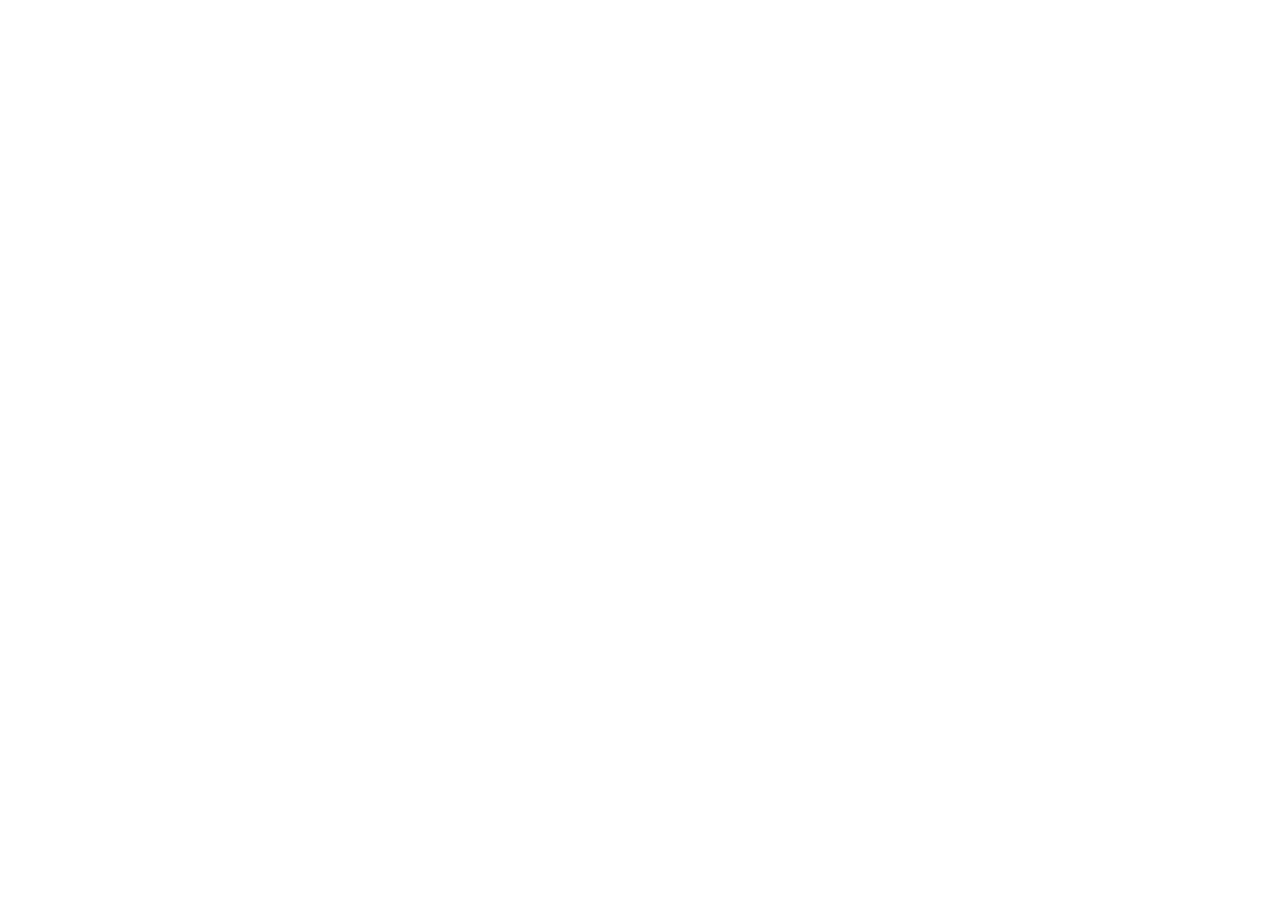
==== src/main/webapp/index.html @ 9eaf0688 "Initial commit" ====
<!DOCTYPE html>
<html>
<head>
    <meta charset="UTF-8">
    <title>首页</title>
    <link rel="stylesheet" href="css/bootstrap.css" />
    <link rel="stylesheet" href="css/jquery-ui.css" />
    <link rel="stylesheet" href="css/easyui.css" />
    <link rel="stylesheet" href="css/color.css" />
    <link rel="stylesheet" href="css/icon.css" />
</head>
<body>

<script src="js/jquery-3.2.1.js"></script>
<script src="js/bootstrap.js"></script>
<script src="js/jquery-ui.js"></script>
<script src="js/jquery.easyui.min.js"></script>
</body>
</html>
---- src/main/webapp/css/easyui.css ----
.panel {
  overflow: hidden;
  text-align: left;
  margin: 0;
  border: 0;
  -moz-border-radius: 0 0 0 0;
  -webkit-border-radius: 0 0 0 0;
  border-radius: 0 0 0 0;
}
.panel-header,
.panel-body {
  border-width: 1px;
  border-style: solid;
}
.panel-header {
  padding: 5px;
  position: relative;
}
.panel-title {
  background: url('images/blank.gif') no-repeat;
}
.panel-header-noborder {
  border-width: 0 0 1px 0;
}
.panel-body {
  overflow: auto;
  border-top-width: 0;
  padding: 0;
}
.panel-body-noheader {
  border-top-width: 1px;
}
.panel-body-noborder {
  border-width: 0px;
}
.panel-body-nobottom {
  border-bottom-width: 0;
}
.panel-with-icon {
  padding-left: 18px;
}
.panel-icon,
.panel-tool {
  position: absolute;
  top: 50%;
  margin-top: -8px;
  height: 16px;
  overflow: hidden;
}
.panel-icon {
  left: 5px;
  width: 16px;
}
.panel-tool {
  right: 5px;
  width: auto;
}
.panel-tool a {
  display: inline-block;
  width: 16px;
  height: 16px;
  opacity: 0.6;
  filter: alpha(opacity=60);
  margin: 0 0 0 2px;
  vertical-align: top;
}
.panel-tool a:hover {
  opacity: 1;
  filter: alpha(opacity=100);
  background-color: #eaf2ff;
  -moz-border-radius: 3px 3px 3px 3px;
  -webkit-border-radius: 3px 3px 3px 3px;
  border-radius: 3px 3px 3px 3px;
}
.panel-loading {
  padding: 11px 0px 10px 30px;
}
.panel-noscroll {
  overflow: hidden;
}
.panel-fit,
.panel-fit body {
  height: 100%;
  margin: 0;
  padding: 0;
  border: 0;
  overflow: hidden;
}
.panel-loading {
  background: url('images/loading.gif') no-repeat 10px 10px;
}
.panel-tool-close {
  background: url('images/panel_tools.png') no-repeat -16px 0px;
}
.panel-tool-min {
  background: url('images/panel_tools.png') no-repeat 0px 0px;
}
.panel-tool-max {
  background: url('images/panel_tools.png') no-repeat 0px -16px;
}
.panel-tool-restore {
  background: url('images/panel_tools.png') no-repeat -16px -16px;
}
.panel-tool-collapse {
  background: url('images/panel_tools.png') no-repeat -32px 0;
}
.panel-tool-expand {
  background: url('images/panel_tools.png') no-repeat -32px -16px;
}
.panel-header,
.panel-body {
  border-color: #95B8E7;
}
.panel-header {
  background-color: #E0ECFF;
  background: -webkit-linear-gradient(top,#EFF5FF 0,#E0ECFF 100%);
  background: -moz-linear-gradient(top,#EFF5FF 0,#E0ECFF 100%);
  background: -o-linear-gradient(top,#EFF5FF 0,#E0ECFF 100%);
  background: linear-gradient(to bottom,#EFF5FF 0,#E0ECFF 100%);
  background-repeat: repeat-x;
  filter: progid:DXImageTransform.Microsoft.gradient(startColorstr=#EFF5FF,endColorstr=#E0ECFF,GradientType=0);
}
.panel-body {
  background-color: #ffffff;
  color: #000000;
  font-size: 12px;
}
.panel-title {
  font-size: 12px;
  font-weight: bold;
  color: #0E2D5F;
  height: 16px;
  line-height: 16px;
}
.panel-footer {
  border: 1px solid #95B8E7;
  overflow: hidden;
  background: #F4F4F4;
}
.panel-footer-noborder {
  border-width: 1px 0 0 0;
}
.panel-hleft,
.panel-hright {
  position: relative;
}
.panel-hleft>.panel-body,
.panel-hright>.panel-body {
  position: absolute;
}
.panel-hleft>.panel-header {
  float: left;
}
.panel-hright>.panel-header {
  float: right;
}
.panel-hleft>.panel-body {
  border-top-width: 1px;
  border-left-width: 0;
}
.panel-hright>.panel-body {
  border-top-width: 1px;
  border-right-width: 0;
}
.panel-hleft>.panel-body-nobottom {
  border-bottom-width: 1px;
  border-right-width: 0;
}
.panel-hright>.panel-body-nobottom {
  border-bottom-width: 1px;
  border-left-width: 0;
}
.panel-hleft>.panel-footer {
  position: absolute;
  right: 0;
}
.panel-hright>.panel-footer {
  position: absolute;
  left: 0;
}
.panel-hleft>.panel-header-noborder {
  border-width: 0 1px 0 0;
}
.panel-hright>.panel-header-noborder {
  border-width: 0 0 0 1px;
}
.panel-hleft>.panel-body-noborder {
  border-width: 0;
}
.panel-hright>.panel-body-noborder {
  border-width: 0;
}
.panel-hleft>.panel-body-noheader {
  border-left-width: 1px;
}
.panel-hright>.panel-body-noheader {
  border-right-width: 1px;
}
.panel-hleft>.panel-footer-noborder {
  border-width: 0 0 0 1px;
}
.panel-hright>.panel-footer-noborder {
  border-width: 0 1px 0 0;
}
.panel-hleft>.panel-header .panel-icon,
.panel-hright>.panel-header .panel-icon {
  margin-top: 0;
  top: 5px;
}
.panel-hleft>.panel-header .panel-title,
.panel-hright>.panel-header .panel-title {
  position: absolute;
  min-width: 16px;
  left: 21px;
  top: 5px;
  bottom: auto;
  white-space: nowrap;
  word-wrap: normal;
  -webkit-transform: rotate(90deg);
  -webkit-transform-origin: 0 0;
  -moz-transform: rotate(90deg);
  -moz-transform-origin: 0 0;
  -o-transform: rotate(90deg);
  -o-transform-origin: 0 0;
  transform: rotate(90deg);
  transform-origin: 0 0;
}
.panel-hleft>.panel-header .panel-title-up,
.panel-hright>.panel-header .panel-title-up {
  position: absolute;
  min-width: 16px;
  left: 21px;
  top: auto;
  bottom: 5px;
  text-align: right;
  white-space: nowrap;
  word-wrap: normal;
  -webkit-transform: rotate(-90deg);
  -webkit-transform-origin: 0 0;
  -moz-transform: rotate(-90deg);
  -moz-transform-origin: 0 0;
  -o-transform: rotate(-90deg);
  -o-transform-origin: 0 0;
  transform: rotate(-90deg);
  transform-origin: 0 16px;
}
.panel-hleft>.panel-header .panel-with-icon.panel-title-up,
.panel-hright>.panel-header .panel-with-icon.panel-title-up {
  padding-left: 0;
  padding-right: 18px;
}
.panel-hleft>.panel-header .panel-tool,
.panel-hright>.panel-header .panel-tool {
  top: auto;
  bottom: 5px;
  width: 16px;
  height: auto;
  left: 50%;
  margin-left: -8px;
  margin-top: 0;
}
.panel-hleft>.panel-header .panel-tool a,
.panel-hright>.panel-header .panel-tool a {
  margin: 2px 0 0 0;
}
.accordion {
  overflow: hidden;
  border-width: 1px;
  border-style: solid;
}
.accordion .accordion-header {
  border-width: 0 0 1px;
  cursor: pointer;
}
.accordion .accordion-body {
  border-width: 0 0 1px;
}
.accordion-noborder {
  border-width: 0;
}
.accordion-noborder .accordion-header {
  border-width: 0 0 1px;
}
.accordion-noborder .accordion-body {
  border-width: 0 0 1px;
}
.accordion-collapse {
  background: url('images/accordion_arrows.png') no-repeat 0 0;
}
.accordion-expand {
  background: url('images/accordion_arrows.png') no-repeat -16px 0;
}
.accordion {
  background: #ffffff;
  border-color: #95B8E7;
}
.accordion .accordion-header {
  background: #E0ECFF;
  filter: none;
}
.accordion .accordion-header-selected {
  background: #ffe48d;
}
.accordion .accordion-header-selected .panel-title {
  color: #000000;
}
.accordion .panel-last > .accordion-header {
  border-bottom-color: #E0ECFF;
}
.accordion .panel-last > .accordion-body {
  border-bottom-color: #ffffff;
}
.accordion .panel-last > .accordion-header-selected,
.accordion .panel-last > .accordion-header-border {
  border-bottom-color: #95B8E7;
}
.accordion> .panel-hleft {
  float: left;
}
.accordion> .panel-hleft>.panel-header {
  border-width: 0 1px 0 0;
}
.accordion> .panel-hleft> .panel-body {
  border-width: 0 1px 0 0;
}
.accordion> .panel-hleft.panel-last > .accordion-header {
  border-right-color: #E0ECFF;
}
.accordion> .panel-hleft.panel-last > .accordion-body {
  border-right-color: #ffffff;
}
.accordion> .panel-hleft.panel-last > .accordion-header-selected,
.accordion> .panel-hleft.panel-last > .accordion-header-border {
  border-right-color: #95B8E7;
}
.accordion> .panel-hright {
  float: right;
}
.accordion> .panel-hright>.panel-header {
  border-width: 0 0 0 1px;
}
.accordion> .panel-hright> .panel-body {
  border-width: 0 0 0 1px;
}
.accordion> .panel-hright.panel-last > .accordion-header {
  border-left-color: #E0ECFF;
}
.accordion> .panel-hright.panel-last > .accordion-body {
  border-left-color: #ffffff;
}
.accordion> .panel-hright.panel-last > .accordion-header-selected,
.accordion> .panel-hright.panel-last > .accordion-header-border {
  border-left-color: #95B8E7;
}
.window {
  overflow: hidden;
  padding: 5px;
  border-width: 1px;
  border-style: solid;
}
.window .window-header {
  background: transparent;
  padding: 0px 0px 6px 0px;
}
.window .window-body {
  border-width: 1px;
  border-style: solid;
  border-top-width: 0px;
}
.window .window-body-noheader {
  border-top-width: 1px;
}
.window .panel-body-nobottom {
  border-bottom-width: 0;
}
.window .window-header .panel-icon,
.window .window-header .panel-tool {
  top: 50%;
  margin-top: -11px;
}
.window .window-header .panel-icon {
  left: 1px;
}
.window .window-header .panel-tool {
  right: 1px;
}
.window .window-header .panel-with-icon {
  padding-left: 18px;
}
.window-proxy {
  position: absolute;
  overflow: hidden;
}
.window-proxy-mask {
  position: absolute;
  filter: alpha(opacity=5);
  opacity: 0.05;
}
.window-mask {
  position: absolute;
  left: 0;
  top: 0;
  width: 100%;
  height: 100%;
  filter: alpha(opacity=40);
  opacity: 0.40;
  font-size: 1px;
  overflow: hidden;
}
.window,
.window-shadow {
  position: absolute;
  -moz-border-radius: 5px 5px 5px 5px;
  -webkit-border-radius: 5px 5px 5px 5px;
  border-radius: 5px 5px 5px 5px;
}
.window-shadow {
  background: #ccc;
  -moz-box-shadow: 2px 2px 3px #cccccc;
  -webkit-box-shadow: 2px 2px 3px #cccccc;
  box-shadow: 2px 2px 3px #cccccc;
  filter: progid:DXImageTransform.Microsoft.Blur(pixelRadius=2,MakeShadow=false,ShadowOpacity=0.2);
}
.window,
.window .window-body {
  border-color: #95B8E7;
}
.window {
  background-color: #E0ECFF;
  background: -webkit-linear-gradient(top,#EFF5FF 0,#E0ECFF 20%);
  background: -moz-linear-gradient(top,#EFF5FF 0,#E0ECFF 20%);
  background: -o-linear-gradient(top,#EFF5FF 0,#E0ECFF 20%);
  background: linear-gradient(to bottom,#EFF5FF 0,#E0ECFF 20%);
  background-repeat: repeat-x;
  filter: progid:DXImageTransform.Microsoft.gradient(startColorstr=#EFF5FF,endColorstr=#E0ECFF,GradientType=0);
}
.window-proxy {
  border: 1px dashed #95B8E7;
}
.window-proxy-mask,
.window-mask {
  background: #ccc;
}
.window .panel-footer {
  border: 1px solid #95B8E7;
  position: relative;
  top: -1px;
}
.window-thinborder {
  padding: 0;
}
.window-thinborder .window-header {
  padding: 5px 5px 6px 5px;
}
.window-thinborder .window-body {
  border-width: 0px;
}
.window-thinborder .window-header .panel-icon,
.window-thinborder .window-header .panel-tool {
  margin-top: -9px;
  margin-left: 5px;
  margin-right: 5px;
}
.window-noborder {
  border: 0;
}
.window.panel-hleft .window-header {
  padding: 0 6px 0 0;
}
.window.panel-hright .window-header {
  padding: 0 0 0 6px;
}
.window.panel-hleft>.panel-header .panel-title {
  top: auto;
  left: 16px;
}
.window.panel-hright>.panel-header .panel-title {
  top: auto;
  right: 16px;
}
.window.panel-hleft>.panel-header .panel-title-up,
.window.panel-hright>.panel-header .panel-title-up {
  bottom: 0;
}
.window.panel-hleft .window-body {
  border-width: 1px 1px 1px 0;
}
.window.panel-hright .window-body {
  border-width: 1px 0 1px 1px;
}
.window.panel-hleft .window-header .panel-icon {
  top: 1px;
  margin-top: 0;
  left: 0;
}
.window.panel-hright .window-header .panel-icon {
  top: 1px;
  margin-top: 0;
  left: auto;
  right: 1px;
}
.window.panel-hleft .window-header .panel-tool,
.window.panel-hright .window-header .panel-tool {
  margin-top: 0;
  top: auto;
  bottom: 1px;
  right: auto;
  margin-right: 0;
  left: 50%;
  margin-left: -11px;
}
.window.panel-hright .window-header .panel-tool {
  left: auto;
  right: 1px;
}
.window-thinborder.panel-hleft .window-header {
  padding: 5px 6px 5px 5px;
}
.window-thinborder.panel-hright .window-header {
  padding: 5px 5px 5px 6px;
}
.window-thinborder.panel-hleft>.panel-header .panel-title {
  left: 21px;
}
.window-thinborder.panel-hleft>.panel-header .panel-title-up,
.window-thinborder.panel-hright>.panel-header .panel-title-up {
  bottom: 5px;
}
.window-thinborder.panel-hleft .window-header .panel-icon,
.window-thinborder.panel-hright .window-header .panel-icon {
  margin-top: 5px;
}
.window-thinborder.panel-hleft .window-header .panel-tool,
.window-thinborder.panel-hright .window-header .panel-tool {
  left: 16px;
  bottom: 5px;
}
.dialog-content {
  overflow: auto;
}
.dialog-toolbar {
  position: relative;
  padding: 2px 5px;
}
.dialog-tool-separator {
  float: left;
  height: 24px;
  border-left: 1px solid #ccc;
  border-right: 1px solid #fff;
  margin: 2px 1px;
}
.dialog-button {
  position: relative;
  top: -1px;
  padding: 5px;
  text-align: right;
}
.dialog-button .l-btn {
  margin-left: 5px;
}
.dialog-toolbar,
.dialog-button {
  background: #F4F4F4;
  border-width: 1px;
  border-style: solid;
}
.dialog-toolbar {
  border-color: #95B8E7 #95B8E7 #dddddd #95B8E7;
}
.dialog-button {
  border-color: #dddddd #95B8E7 #95B8E7 #95B8E7;
}
.window-thinborder .dialog-toolbar {
  border-left: transparent;
  border-right: transparent;
  border-top-color: #F4F4F4;
}
.window-thinborder .dialog-button {
  top: 0px;
  padding: 5px 8px 8px 8px;
  border-left: transparent;
  border-right: transparent;
  border-bottom: transparent;
}
.l-btn {
  text-decoration: none;
  display: inline-block;
  overflow: hidden;
  margin: 0;
  padding: 0;
  cursor: pointer;
  outline: none;
  text-align: center;
  vertical-align: middle;
  line-height: normal;
}
.l-btn-plain {
  border-width: 0;
  padding: 1px;
}
.l-btn-left {
  display: inline-block;
  position: relative;
  overflow: hidden;
  margin: 0;
  padding: 0;
  vertical-align: top;
}
.l-btn-text {
  display: inline-block;
  vertical-align: top;
  width: auto;
  line-height: 24px;
  font-size: 12px;
  padding: 0;
  margin: 0 4px;
}
.l-btn-icon {
  display: inline-block;
  width: 16px;
  height: 16px;
  line-height: 16px;
  position: absolute;
  top: 50%;
  margin-top: -8px;
  font-size: 1px;
}
.l-btn span span .l-btn-empty {
  display: inline-block;
  margin: 0;
  width: 16px;
  height: 24px;
  font-size: 1px;
  vertical-align: top;
}
.l-btn span .l-btn-icon-left {
  padding: 0 0 0 20px;
  background-position: left center;
}
.l-btn span .l-btn-icon-right {
  padding: 0 20px 0 0;
  background-position: right center;
}
.l-btn-icon-left .l-btn-text {
  margin: 0 4px 0 24px;
}
.l-btn-icon-left .l-btn-icon {
  left: 4px;
}
.l-btn-icon-right .l-btn-text {
  margin: 0 24px 0 4px;
}
.l-btn-icon-right .l-btn-icon {
  right: 4px;
}
.l-btn-icon-top .l-btn-text {
  margin: 20px 4px 0 4px;
}
.l-btn-icon-top .l-btn-icon {
  top: 4px;
  left: 50%;
  margin: 0 0 0 -8px;
}
.l-btn-icon-bottom .l-btn-text {
  margin: 0 4px 20px 4px;
}
.l-btn-icon-bottom .l-btn-icon {
  top: auto;
  bottom: 4px;
  left: 50%;
  margin: 0 0 0 -8px;
}
.l-btn-left .l-btn-empty {
  margin: 0 4px;
  width: 16px;
}
.l-btn-plain:hover {
  padding: 0;
}
.l-btn-focus {
  outline: #0000FF dotted thin;
}
.l-btn-large .l-btn-text {
  line-height: 40px;
}
.l-btn-large .l-btn-icon {
  width: 32px;
  height: 32px;
  line-height: 32px;
  margin-top: -16px;
}
.l-btn-large .l-btn-icon-left .l-btn-text {
  margin-left: 40px;
}
.l-btn-large .l-btn-icon-right .l-btn-text {
  margin-right: 40px;
}
.l-btn-large .l-btn-icon-top .l-btn-text {
  margin-top: 36px;
  line-height: 24px;
  min-width: 32px;
}
.l-btn-large .l-btn-icon-top .l-btn-icon {
  margin: 0 0 0 -16px;
}
.l-btn-large .l-btn-icon-bottom .l-btn-text {
  margin-bottom: 36px;
  line-height: 24px;
  min-width: 32px;
}
.l-btn-large .l-btn-icon-bottom .l-btn-icon {
  margin: 0 0 0 -16px;
}
.l-btn-large .l-btn-left .l-btn-empty {
  margin: 0 4px;
  width: 32px;
}
.l-btn {
  color: #444;
  background: #fafafa;
  background-repeat: repeat-x;
  border: 1px solid #bbb;
  background: -webkit-linear-gradient(top,#ffffff 0,#eeeeee 100%);
  background: -moz-linear-gradient(top,#ffffff 0,#eeeeee 100%);
  background: -o-linear-gradient(top,#ffffff 0,#eeeeee 100%);
  background: linear-gradient(to bottom,#ffffff 0,#eeeeee 100%);
  background-repeat: repeat-x;
  filter: progid:DXImageTransform.Microsoft.gradient(startColorstr=#ffffff,endColorstr=#eeeeee,GradientType=0);
  -moz-border-radius: 5px 5px 5px 5px;
  -webkit-border-radius: 5px 5px 5px 5px;
  border-radius: 5px 5px 5px 5px;
}
.l-btn:hover {
  background: #eaf2ff;
  color: #000000;
  border: 1px solid #b7d2ff;
  filter: none;
}
.l-btn-plain {
  background: transparent;
  border-width: 0;
  filter: none;
}
.l-btn-outline {
  border-width: 1px;
  border-color: #b7d2ff;
  padding: 0;
}
.l-btn-plain:hover {
  background: #eaf2ff;
  color: #000000;
  border: 1px solid #b7d2ff;
  -moz-border-radius: 5px 5px 5px 5px;
  -webkit-border-radius: 5px 5px 5px 5px;
  border-radius: 5px 5px 5px 5px;
}
.l-btn-disabled,
.l-btn-disabled:hover {
  opacity: 0.5;
  cursor: default;
  background: #fafafa;
  color: #444;
  background: -webkit-linear-gradient(top,#ffffff 0,#eeeeee 100%);
  background: -moz-linear-gradient(top,#ffffff 0,#eeeeee 100%);
  background: -o-linear-gradient(top,#ffffff 0,#eeeeee 100%);
  background: linear-gradient(to bottom,#ffffff 0,#eeeeee 100%);
  background-repeat: repeat-x;
  filter: progid:DXImageTransform.Microsoft.gradient(startColorstr=#ffffff,endColorstr=#eeeeee,GradientType=0);
}
.l-btn-disabled .l-btn-text,
.l-btn-disabled .l-btn-icon {
  filter: alpha(opacity=50);
}
.l-btn-plain-disabled,
.l-btn-plain-disabled:hover {
  background: transparent;
  filter: alpha(opacity=50);
}
.l-btn-selected,
.l-btn-selected:hover {
  background: #ddd;
  filter: none;
}
.l-btn-plain-selected,
.l-btn-plain-selected:hover {
  background: #ddd;
}
.textbox {
  position: relative;
  border: 1px solid #95B8E7;
  background-color: #fff;
  vertical-align: middle;
  display: inline-block;
  overflow: hidden;
  white-space: nowrap;
  margin: 0;
  padding: 0;
  -moz-border-radius: 5px 5px 5px 5px;
  -webkit-border-radius: 5px 5px 5px 5px;
  border-radius: 5px 5px 5px 5px;
}
.textbox .textbox-text {
  font-size: 12px;
  border: 0;
  margin: 0;
  padding: 4px;
  white-space: normal;
  vertical-align: top;
  outline-style: none;
  resize: none;
  -moz-border-radius: 5px 5px 5px 5px;
  -webkit-border-radius: 5px 5px 5px 5px;
  border-radius: 5px 5px 5px 5px;
}
.textbox .textbox-text::-ms-clear,
.textbox .textbox-text::-ms-reveal {
  display: none;
}
.textbox textarea.textbox-text {
  white-space: pre-wrap;
}
.textbox .textbox-prompt {
  font-size: 12px;
  color: #aaa;
}
.textbox .textbox-bgicon {
  background-position: 3px center;
  padding-left: 21px;
}
.textbox .textbox-button,
.textbox .textbox-button:hover {
  position: absolute;
  top: 0;
  padding: 0;
  vertical-align: top;
  -moz-border-radius: 0 0 0 0;
  -webkit-border-radius: 0 0 0 0;
  border-radius: 0 0 0 0;
}
.textbox .textbox-button-right,
.textbox .textbox-button-right:hover {
  right: 0;
  border-width: 0 0 0 1px;
}
.textbox .textbox-button-left,
.textbox .textbox-button-left:hover {
  left: 0;
  border-width: 0 1px 0 0;
}
.textbox .textbox-button-top,
.textbox .textbox-button-top:hover {
  left: 0;
  border-width: 0 0 1px 0;
}
.textbox .textbox-button-bottom,
.textbox .textbox-button-bottom:hover {
  top: auto;
  bottom: 0;
  left: 0;
  border-width: 1px 0 0 0;
}
.textbox-addon {
  position: absolute;
  top: 0;
}
.textbox-label {
  display: inline-block;
  width: 80px;
  height: 22px;
  line-height: 22px;
  vertical-align: middle;
  overflow: hidden;
  text-overflow: ellipsis;
  white-space: nowrap;
  margin: 0;
  padding-right: 5px;
}
.textbox-label-after {
  padding-left: 5px;
  padding-right: 0;
}
.textbox-label-top {
  display: block;
  width: auto;
  padding: 0;
}
.textbox-disabled,
.textbox-label-disabled {
  opacity: 0.6;
  filter: alpha(opacity=60);
}
.textbox-icon {
  display: inline-block;
  width: 18px;
  height: 20px;
  overflow: hidden;
  vertical-align: top;
  background-position: center center;
  cursor: pointer;
  opacity: 0.6;
  filter: alpha(opacity=60);
  text-decoration: none;
  outline-style: none;
}
.textbox-icon-disabled,
.textbox-icon-readonly {
  cursor: default;
}
.textbox-icon:hover {
  opacity: 1.0;
  filter: alpha(opacity=100);
}
.textbox-icon-disabled:hover {
  opacity: 0.6;
  filter: alpha(opacity=60);
}
.textbox-focused {
  border-color: #6b9cde;
  -moz-box-shadow: 0 0 3px 0 #95B8E7;
  -webkit-box-shadow: 0 0 3px 0 #95B8E7;
  box-shadow: 0 0 3px 0 #95B8E7;
}
.textbox-invalid {
  border-color: #ffa8a8;
  background-color: #fff3f3;
}
.passwordbox-open {
  background: url('images/passwordbox_open.png') no-repeat center center;
}
.passwordbox-close {
  background: url('images/passwordbox_close.png') no-repeat center center;
}
.filebox .textbox-value {
  vertical-align: top;
  position: absolute;
  top: 0;
  left: -5000px;
}
.filebox-label {
  display: inline-block;
  position: absolute;
  width: 100%;
  height: 100%;
  cursor: pointer;
  left: 0;
  top: 0;
  z-index: 10;
  background: url('images/blank.gif') no-repeat;
}
.l-btn-disabled .filebox-label {
  cursor: default;
}
.combo-arrow {
  width: 18px;
  height: 20px;
  overflow: hidden;
  display: inline-block;
  vertical-align: top;
  cursor: pointer;
  opacity: 0.6;
  filter: alpha(opacity=60);
}
.combo-arrow-hover {
  opacity: 1.0;
  filter: alpha(opacity=100);
}
.combo-panel {
  overflow: auto;
}
.combo-arrow {
  background: url('images/combo_arrow.png') no-repeat center center;
}
.combo-panel {
  background-color: #ffffff;
}
.combo-arrow {
  background-color: #E0ECFF;
}
.combo-arrow-hover {
  background-color: #eaf2ff;
}
.combo-arrow:hover {
  background-color: #eaf2ff;
}
.combo .textbox-icon-disabled:hover {
  cursor: default;
}
.combobox-item,
.combobox-group,
.combobox-stick {
  font-size: 12px;
  padding: 3px;
}
.combobox-item-disabled {
  opacity: 0.5;
  filter: alpha(opacity=50);
}
.combobox-gitem {
  padding-left: 10px;
}
.combobox-group,
.combobox-stick {
  font-weight: bold;
}
.combobox-stick {
  position: absolute;
  top: 1px;
  left: 1px;
  right: 1px;
  background: inherit;
}
.combobox-item-hover {
  background-color: #eaf2ff;
  color: #000000;
}
.combobox-item-selected {
  background-color: #ffe48d;
  color: #000000;
}
.combobox-icon {
  display: inline-block;
  width: 16px;
  height: 16px;
  vertical-align: middle;
  margin-right: 2px;
}
.tagbox {
  cursor: text;
}
.tagbox .textbox-text {
  float: left;
}
.tagbox-label {
  position: relative;
  display: block;
  margin: 4px 0 0 4px;
  padding: 0 20px 0 4px;
  float: left;
  vertical-align: top;
  text-decoration: none;
  -moz-border-radius: 5px 5px 5px 5px;
  -webkit-border-radius: 5px 5px 5px 5px;
  border-radius: 5px 5px 5px 5px;
  background: #eaf2ff;
  color: #000000;
}
.tagbox-remove {
  background: url('images/tagbox_icons.png') no-repeat -16px center;
  position: absolute;
  display: block;
  width: 16px;
  height: 16px;
  right: 2px;
  top: 50%;
  margin-top: -8px;
  opacity: 0.6;
  filter: alpha(opacity=60);
}
.tagbox-remove:hover {
  opacity: 1;
  filter: alpha(opacity=100);
}
.textbox-disabled .tagbox-label {
  cursor: default;
}
.textbox-disabled .tagbox-remove:hover {
  cursor: default;
  opacity: 0.6;
  filter: alpha(opacity=60);
}
.layout {
  position: relative;
  overflow: hidden;
  margin: 0;
  padding: 0;
  z-index: 0;
}
.layout-panel {
  position: absolute;
  overflow: hidden;
}
.layout-body {
  min-width: 1px;
  min-height: 1px;
}
.layout-panel-east,
.layout-panel-west {
  z-index: 2;
}
.layout-panel-north,
.layout-panel-south {
  z-index: 3;
}
.layout-expand {
  position: absolute;
  padding: 0px;
  font-size: 1px;
  cursor: pointer;
  z-index: 1;
}
.layout-expand .panel-header,
.layout-expand .panel-body {
  background: transparent;
  filter: none;
  overflow: hidden;
}
.layout-expand .panel-header {
  border-bottom-width: 0px;
}
.layout-expand .panel-body {
  position: relative;
}
.layout-expand .panel-body .panel-icon {
  margin-top: 0;
  top: 0;
  left: 50%;
  margin-left: -8px;
}
.layout-expand-west .panel-header .panel-icon,
.layout-expand-east .panel-header .panel-icon {
  display: none;
}
.layout-expand-title {
  position: absolute;
  top: 0;
  left: 21px;
  white-space: nowrap;
  word-wrap: normal;
  -webkit-transform: rotate(90deg);
  -webkit-transform-origin: 0 0;
  -moz-transform: rotate(90deg);
  -moz-transform-origin: 0 0;
  -o-transform: rotate(90deg);
  -o-transform-origin: 0 0;
  transform: rotate(90deg);
  transform-origin: 0 0;
}
.layout-expand-title-up {
  position: absolute;
  top: 0;
  left: 0;
  text-align: right;
  padding-left: 5px;
  white-space: nowrap;
  word-wrap: normal;
  -webkit-transform: rotate(-90deg);
  -webkit-transform-origin: 0 0;
  -moz-transform: rotate(-90deg);
  -moz-transform-origin: 0 0;
  -o-transform: rotate(-90deg);
  -o-transform-origin: 0 0;
  transform: rotate(-90deg);
  transform-origin: 0 0;
}
.layout-expand-with-icon {
  top: 18px;
}
.layout-expand .panel-body-noheader .layout-expand-title,
.layout-expand .panel-body-noheader .panel-icon {
  top: 5px;
}
.layout-expand .panel-body-noheader .layout-expand-with-icon {
  top: 23px;
}
.layout-split-proxy-h,
.layout-split-proxy-v {
  position: absolute;
  font-size: 1px;
  display: none;
  z-index: 5;
}
.layout-split-proxy-h {
  width: 5px;
  cursor: e-resize;
}
.layout-split-proxy-v {
  height: 5px;
  cursor: n-resize;
}
.layout-mask {
  position: absolute;
  background: #fafafa;
  filter: alpha(opacity=10);
  opacity: 0.10;
  z-index: 4;
}
.layout-button-up {
  background: url('images/layout_arrows.png') no-repeat -16px -16px;
}
.layout-button-down {
  background: url('images/layout_arrows.png') no-repeat -16px 0;
}
.layout-button-left {
  background: url('images/layout_arrows.png') no-repeat 0 0;
}
.layout-button-right {
  background: url('images/layout_arrows.png') no-repeat 0 -16px;
}
.layout-split-proxy-h,
.layout-split-proxy-v {
  background-color: #aac5e7;
}
.layout-split-north {
  border-bottom: 5px solid #E6EEF8;
}
.layout-split-south {
  border-top: 5px solid #E6EEF8;
}
.layout-split-east {
  border-left: 5px solid #E6EEF8;
}
.layout-split-west {
  border-right: 5px solid #E6EEF8;
}
.layout-expand {
  background-color: #E0ECFF;
}
.layout-expand-over {
  background-color: #E0ECFF;
}
.tabs-container {
  overflow: hidden;
}
.tabs-header {
  border-width: 1px;
  border-style: solid;
  border-bottom-width: 0;
  position: relative;
  padding: 0;
  padding-top: 2px;
  overflow: hidden;
}
.tabs-scroller-left,
.tabs-scroller-right {
  position: absolute;
  top: auto;
  bottom: 0;
  width: 18px;
  font-size: 1px;
  display: none;
  cursor: pointer;
  border-width: 1px;
  border-style: solid;
}
.tabs-scroller-left {
  left: 0;
}
.tabs-scroller-right {
  right: 0;
}
.tabs-tool {
  position: absolute;
  bottom: 0;
  padding: 1px;
  overflow: hidden;
  border-width: 1px;
  border-style: solid;
}
.tabs-header-plain .tabs-tool {
  padding: 0 1px;
}
.tabs-wrap {
  position: relative;
  left: 0;
  overflow: hidden;
  width: 100%;
  margin: 0;
  padding: 0;
}
.tabs-scrolling {
  margin-left: 18px;
  margin-right: 18px;
}
.tabs-disabled {
  opacity: 0.3;
  filter: alpha(opacity=30);
}
.tabs {
  list-style-type: none;
  height: 26px;
  margin: 0px;
  padding: 0px;
  padding-left: 4px;
  width: 50000px;
  border-style: solid;
  border-width: 0 0 1px 0;
}
.tabs li {
  float: left;
  display: inline-block;
  margin: 0 4px -1px 0;
  padding: 0;
  position: relative;
  border: 0;
}
.tabs li a.tabs-inner {
  display: inline-block;
  text-decoration: none;
  margin: 0;
  padding: 0 10px;
  height: 25px;
  line-height: 25px;
  text-align: center;
  white-space: nowrap;
  border-width: 1px;
  border-style: solid;
  -moz-border-radius: 5px 5px 0 0;
  -webkit-border-radius: 5px 5px 0 0;
  border-radius: 5px 5px 0 0;
}
.tabs li.tabs-selected a.tabs-inner {
  font-weight: bold;
  outline: none;
}
.tabs li.tabs-selected a:hover.tabs-inner {
  cursor: default;
  pointer: default;
}
.tabs li a.tabs-close,
.tabs-p-tool {
  position: absolute;
  font-size: 1px;
  display: block;
  height: 12px;
  padding: 0;
  top: 50%;
  margin-top: -6px;
  overflow: hidden;
}
.tabs li a.tabs-close {
  width: 12px;
  right: 5px;
  opacity: 0.6;
  filter: alpha(opacity=60);
}
.tabs-p-tool {
  right: 16px;
}
.tabs-p-tool a {
  display: inline-block;
  font-size: 1px;
  width: 12px;
  height: 12px;
  margin: 0;
  opacity: 0.6;
  filter: alpha(opacity=60);
}
.tabs li a:hover.tabs-close,
.tabs-p-tool a:hover {
  opacity: 1;
  filter: alpha(opacity=100);
  cursor: hand;
  cursor: pointer;
}
.tabs-with-icon {
  padding-left: 18px;
}
.tabs-icon {
  position: absolute;
  width: 16px;
  height: 16px;
  left: 10px;
  top: 50%;
  margin-top: -8px;
}
.tabs-title {
  font-size: 12px;
}
.tabs-closable {
  padding-right: 8px;
}
.tabs-panels {
  margin: 0px;
  padding: 0px;
  border-width: 1px;
  border-style: solid;
  border-top-width: 0;
  overflow: hidden;
}
.tabs-header-bottom {
  border-width: 0 1px 1px 1px;
  padding: 0 0 2px 0;
}
.tabs-header-bottom .tabs {
  border-width: 1px 0 0 0;
}
.tabs-header-bottom .tabs li {
  margin: -1px 4px 0 0;
}
.tabs-header-bottom .tabs li a.tabs-inner {
  -moz-border-radius: 0 0 5px 5px;
  -webkit-border-radius: 0 0 5px 5px;
  border-radius: 0 0 5px 5px;
}
.tabs-header-bottom .tabs-tool {
  top: 0;
}
.tabs-header-bottom .tabs-scroller-left,
.tabs-header-bottom .tabs-scroller-right {
  top: 0;
  bottom: auto;
}
.tabs-panels-top {
  border-width: 1px 1px 0 1px;
}
.tabs-header-left {
  float: left;
  border-width: 1px 0 1px 1px;
  padding: 0;
}
.tabs-header-right {
  float: right;
  border-width: 1px 1px 1px 0;
  padding: 0;
}
.tabs-header-left .tabs-wrap,
.tabs-header-right .tabs-wrap {
  height: 100%;
}
.tabs-header-left .tabs {
  height: 100%;
  padding: 4px 0 0 2px;
  border-width: 0 1px 0 0;
}
.tabs-header-right .tabs {
  height: 100%;
  padding: 4px 2px 0 0;
  border-width: 0 0 0 1px;
}
.tabs-header-left .tabs li,
.tabs-header-right .tabs li {
  display: block;
  width: 100%;
  position: relative;
}
.tabs-header-left .tabs li {
  left: auto;
  right: 0;
  margin: 0 -1px 4px 0;
  float: right;
}
.tabs-header-right .tabs li {
  left: 0;
  right: auto;
  margin: 0 0 4px -1px;
  float: left;
}
.tabs-justified li a.tabs-inner {
  padding-left: 0;
  padding-right: 0;
}
.tabs-header-left .tabs li a.tabs-inner {
  display: block;
  text-align: left;
  padding-left: 10px;
  padding-right: 10px;
  -moz-border-radius: 5px 0 0 5px;
  -webkit-border-radius: 5px 0 0 5px;
  border-radius: 5px 0 0 5px;
}
.tabs-header-right .tabs li a.tabs-inner {
  display: block;
  text-align: left;
  padding-left: 10px;
  padding-right: 10px;
  -moz-border-radius: 0 5px 5px 0;
  -webkit-border-radius: 0 5px 5px 0;
  border-radius: 0 5px 5px 0;
}
.tabs-panels-right {
  float: right;
  border-width: 1px 1px 1px 0;
}
.tabs-panels-left {
  float: left;
  border-width: 1px 0 1px 1px;
}
.tabs-header-noborder,
.tabs-panels-noborder {
  border: 0px;
}
.tabs-header-plain {
  border: 0px;
  background: transparent;
}
.tabs-pill {
  padding-bottom: 3px;
}
.tabs-header-bottom .tabs-pill {
  padding-top: 3px;
  padding-bottom: 0;
}
.tabs-header-left .tabs-pill {
  padding-right: 3px;
}
.tabs-header-right .tabs-pill {
  padding-left: 3px;
}
.tabs-header .tabs-pill li a.tabs-inner {
  -moz-border-radius: 5px 5px 5px 5px;
  -webkit-border-radius: 5px 5px 5px 5px;
  border-radius: 5px 5px 5px 5px;
}
.tabs-header-narrow,
.tabs-header-narrow .tabs-narrow {
  padding: 0;
}
.tabs-narrow li,
.tabs-header-bottom .tabs-narrow li {
  margin-left: 0;
  margin-right: -1px;
}
.tabs-narrow li.tabs-last,
.tabs-header-bottom .tabs-narrow li.tabs-last {
  margin-right: 0;
}
.tabs-header-left .tabs-narrow,
.tabs-header-right .tabs-narrow {
  padding-top: 0;
}
.tabs-header-left .tabs-narrow li {
  margin-bottom: -1px;
  margin-right: -1px;
}
.tabs-header-left .tabs-narrow li.tabs-last,
.tabs-header-right .tabs-narrow li.tabs-last {
  margin-bottom: 0;
}
.tabs-header-right .tabs-narrow li {
  margin-bottom: -1px;
  margin-left: -1px;
}
.tabs-scroller-left {
  background: #E0ECFF url('images/tabs_icons.png') no-repeat 1px center;
}
.tabs-scroller-right {
  background: #E0ECFF url('images/tabs_icons.png') no-repeat -15px center;
}
.tabs li a.tabs-close {
  background: url('images/tabs_icons.png') no-repeat -34px center;
}
.tabs li a.tabs-inner:hover {
  background: #eaf2ff;
  color: #000000;
  filter: none;
}
.tabs li.tabs-selected a.tabs-inner {
  background-color: #ffffff;
  color: #0E2D5F;
  background: -webkit-linear-gradient(top,#EFF5FF 0,#ffffff 100%);
  background: -moz-linear-gradient(top,#EFF5FF 0,#ffffff 100%);
  background: -o-linear-gradient(top,#EFF5FF 0,#ffffff 100%);
  background: linear-gradient(to bottom,#EFF5FF 0,#ffffff 100%);
  background-repeat: repeat-x;
  filter: progid:DXImageTransform.Microsoft.gradient(startColorstr=#EFF5FF,endColorstr=#ffffff,GradientType=0);
}
.tabs-header-bottom .tabs li.tabs-selected a.tabs-inner {
  background: -webkit-linear-gradient(top,#ffffff 0,#EFF5FF 100%);
  background: -moz-linear-gradient(top,#ffffff 0,#EFF5FF 100%);
  background: -o-linear-gradient(top,#ffffff 0,#EFF5FF 100%);
  background: linear-gradient(to bottom,#ffffff 0,#EFF5FF 100%);
  background-repeat: repeat-x;
  filter: progid:DXImageTransform.Microsoft.gradient(startColorstr=#ffffff,endColorstr=#EFF5FF,GradientType=0);
}
.tabs-header-left .tabs li.tabs-selected a.tabs-inner {
  background: -webkit-linear-gradient(left,#EFF5FF 0,#ffffff 100%);
  background: -moz-linear-gradient(left,#EFF5FF 0,#ffffff 100%);
  background: -o-linear-gradient(left,#EFF5FF 0,#ffffff 100%);
  background: linear-gradient(to right,#EFF5FF 0,#ffffff 100%);
  background-repeat: repeat-y;
  filter: progid:DXImageTransform.Microsoft.gradient(startColorstr=#EFF5FF,endColorstr=#ffffff,GradientType=1);
}
.tabs-header-right .tabs li.tabs-selected a.tabs-inner {
  background: -webkit-linear-gradient(left,#ffffff 0,#EFF5FF 100%);
  background: -moz-linear-gradient(left,#ffffff 0,#EFF5FF 100%);
  background: -o-linear-gradient(left,#ffffff 0,#EFF5FF 100%);
  background: linear-gradient(to right,#ffffff 0,#EFF5FF 100%);
  background-repeat: repeat-y;
  filter: progid:DXImageTransform.Microsoft.gradient(startColorstr=#ffffff,endColorstr=#EFF5FF,GradientType=1);
}
.tabs li a.tabs-inner {
  color: #0E2D5F;
  background-color: #E0ECFF;
  background: -webkit-linear-gradient(top,#EFF5FF 0,#E0ECFF 100%);
  background: -moz-linear-gradient(top,#EFF5FF 0,#E0ECFF 100%);
  background: -o-linear-gradient(top,#EFF5FF 0,#E0ECFF 100%);
  background: linear-gradient(to bottom,#EFF5FF 0,#E0ECFF 100%);
  background-repeat: repeat-x;
  filter: progid:DXImageTransform.Microsoft.gradient(startColorstr=#EFF5FF,endColorstr=#E0ECFF,GradientType=0);
}
.tabs-header,
.tabs-tool {
  background-color: #E0ECFF;
}
.tabs-header-plain {
  background: transparent;
}
.tabs-header,
.tabs-scroller-left,
.tabs-scroller-right,
.tabs-tool,
.tabs,
.tabs-panels,
.tabs li a.tabs-inner,
.tabs li.tabs-selected a.tabs-inner,
.tabs-header-bottom .tabs li.tabs-selected a.tabs-inner,
.tabs-header-left .tabs li.tabs-selected a.tabs-inner,
.tabs-header-right .tabs li.tabs-selected a.tabs-inner {
  border-color: #95B8E7;
}
.tabs-p-tool a:hover,
.tabs li a:hover.tabs-close,
.tabs-scroller-over {
  background-color: #eaf2ff;
}
.tabs li.tabs-selected a.tabs-inner {
  border-bottom: 1px solid #ffffff;
}
.tabs-header-bottom .tabs li.tabs-selected a.tabs-inner {
  border-top: 1px solid #ffffff;
}
.tabs-header-left .tabs li.tabs-selected a.tabs-inner {
  border-right: 1px solid #ffffff;
}
.tabs-header-right .tabs li.tabs-selected a.tabs-inner {
  border-left: 1px solid #ffffff;
}
.tabs-header .tabs-pill li.tabs-selected a.tabs-inner {
  background: #ffe48d;
  color: #000000;
  filter: none;
  border-color: #95B8E7;
}
.datagrid .panel-body {
  overflow: hidden;
  position: relative;
}
.datagrid-view {
  position: relative;
  overflow: hidden;
}
.datagrid-view1,
.datagrid-view2 {
  position: absolute;
  overflow: hidden;
  top: 0;
}
.datagrid-view1 {
  left: 0;
}
.datagrid-view2 {
  right: 0;
}
.datagrid-mask {
  position: absolute;
  left: 0;
  top: 0;
  width: 100%;
  height: 100%;
  opacity: 0.3;
  filter: alpha(opacity=30);
  display: none;
}
.datagrid-mask-msg {
  position: absolute;
  top: 50%;
  margin-top: -20px;
  padding: 10px 5px 10px 30px;
  width: auto;
  height: 16px;
  border-width: 2px;
  border-style: solid;
  display: none;
}
.datagrid-empty {
  position: absolute;
  left: 0;
  top: 0;
  width: 100%;
  height: 25px;
  line-height: 25px;
  text-align: center;
}
.datagrid-sort-icon {
  padding: 0;
  display: none;
}
.datagrid-toolbar {
  height: auto;
  padding: 1px 2px;
  border-width: 0 0 1px 0;
  border-style: solid;
}
.datagrid-btn-separator {
  float: left;
  height: 24px;
  border-left: 1px solid #ccc;
  border-right: 1px solid #fff;
  margin: 2px 1px;
}
.datagrid .datagrid-pager {
  display: block;
  margin: 0;
  border-width: 1px 0 0 0;
  border-style: solid;
}
.datagrid .datagrid-pager-top {
  border-width: 0 0 1px 0;
}
.datagrid-header {
  overflow: hidden;
  cursor: default;
  border-width: 0 0 1px 0;
  border-style: solid;
}
.datagrid-header-inner {
  float: left;
  width: 10000px;
}
.datagrid-header-row,
.datagrid-row {
  height: 25px;
}
.datagrid-header td,
.datagrid-body td,
.datagrid-footer td {
  border-width: 0 1px 1px 0;
  border-style: dotted;
  margin: 0;
  padding: 0;
}
.datagrid-cell,
.datagrid-cell-group,
.datagrid-header-rownumber,
.datagrid-cell-rownumber {
  margin: 0;
  padding: 0 4px;
  white-space: nowrap;
  word-wrap: normal;
  overflow: hidden;
  height: 18px;
  line-height: 18px;
  font-size: 12px;
}
.datagrid-header .datagrid-cell {
  height: auto;
}
.datagrid-header .datagrid-cell span {
  font-size: 12px;
}
.datagrid-cell-group {
  text-align: center;
  text-overflow: ellipsis;
}
.datagrid-header-rownumber,
.datagrid-cell-rownumber {
  width: 30px;
  text-align: center;
  margin: 0;
  padding: 0;
}
.datagrid-body {
  margin: 0;
  padding: 0;
  overflow: auto;
  zoom: 1;
}
.datagrid-view1 .datagrid-body-inner {
  padding-bottom: 20px;
}
.datagrid-view1 .datagrid-body {
  overflow: hidden;
}
.datagrid-footer {
  overflow: hidden;
}
.datagrid-footer-inner {
  border-width: 1px 0 0 0;
  border-style: solid;
  width: 10000px;
  float: left;
}
.datagrid-row-editing .datagrid-cell {
  height: auto;
}
.datagrid-header-check,
.datagrid-cell-check {
  padding: 0;
  width: 27px;
  height: 18px;
  font-size: 1px;
  text-align: center;
  overflow: hidden;
}
.datagrid-header-check input,
.datagrid-cell-check input {
  margin: 0;
  padding: 0;
  width: 15px;
  height: 18px;
}
.datagrid-resize-proxy {
  position: absolute;
  width: 1px;
  height: 10000px;
  top: 0;
  cursor: e-resize;
  display: none;
}
.datagrid-body .datagrid-editable {
  margin: 0;
  padding: 0;
}
.datagrid-body .datagrid-editable table {
  width: 100%;
  height: 100%;
}
.datagrid-body .datagrid-editable td {
  border: 0;
  margin: 0;
  padding: 0;
}
.datagrid-view .datagrid-editable-input {
  margin: 0;
  padding: 2px 4px;
  border: 1px solid #95B8E7;
  font-size: 12px;
  outline-style: none;
  -moz-border-radius: 0 0 0 0;
  -webkit-border-radius: 0 0 0 0;
  border-radius: 0 0 0 0;
}
.datagrid-view .validatebox-invalid {
  border-color: #ffa8a8;
}
.datagrid-sort .datagrid-sort-icon {
  display: inline;
  padding: 0 13px 0 0;
  background: url('images/datagrid_icons.png') no-repeat -64px center;
}
.datagrid-sort-desc .datagrid-sort-icon {
  display: inline;
  padding: 0 13px 0 0;
  background: url('images/datagrid_icons.png') no-repeat -16px center;
}
.datagrid-sort-asc .datagrid-sort-icon {
  display: inline;
  padding: 0 13px 0 0;
  background: url('images/datagrid_icons.png') no-repeat 0px center;
}
.datagrid-row-collapse {
  background: url('images/datagrid_icons.png') no-repeat -48px center;
}
.datagrid-row-expand {
  background: url('images/datagrid_icons.png') no-repeat -32px center;
}
.datagrid-mask-msg {
  background: #ffffff url('images/loading.gif') no-repeat scroll 5px center;
}
.datagrid-header,
.datagrid-td-rownumber {
  background-color: #efefef;
  background: -webkit-linear-gradient(top,#F9F9F9 0,#efefef 100%);
  background: -moz-linear-gradient(top,#F9F9F9 0,#efefef 100%);
  background: -o-linear-gradient(top,#F9F9F9 0,#efefef 100%);
  background: linear-gradient(to bottom,#F9F9F9 0,#efefef 100%);
  background-repeat: repeat-x;
  filter: progid:DXImageTransform.Microsoft.gradient(startColorstr=#F9F9F9,endColorstr=#efefef,GradientType=0);
}
.datagrid-cell-rownumber {
  color: #000000;
}
.datagrid-resize-proxy {
  background: #aac5e7;
}
.datagrid-mask {
  background: #ccc;
}
.datagrid-mask-msg {
  border-color: #95B8E7;
}
.datagrid-toolbar,
.datagrid-pager {
  background: #F4F4F4;
}
.datagrid-header,
.datagrid-toolbar,
.datagrid-pager,
.datagrid-footer-inner {
  border-color: #dddddd;
}
.datagrid-header td,
.datagrid-body td,
.datagrid-footer td {
  border-color: #ccc;
}
.datagrid-htable,
.datagrid-btable,
.datagrid-ftable {
  color: #000000;
  border-collapse: separate;
}
.datagrid-row-alt {
  background: #fafafa;
}
.datagrid-row-over,
.datagrid-header td.datagrid-header-over {
  background: #eaf2ff;
  color: #000000;
  cursor: default;
}
.datagrid-row-selected {
  background: #ffe48d;
  color: #000000;
}
.datagrid-row-editing .textbox,
.datagrid-row-editing .textbox-text {
  -moz-border-radius: 0 0 0 0;
  -webkit-border-radius: 0 0 0 0;
  border-radius: 0 0 0 0;
}
.propertygrid .datagrid-view1 .datagrid-body td {
  padding-bottom: 1px;
  border-width: 0 1px 0 0;
}
.propertygrid .datagrid-group {
  height: 21px;
  overflow: hidden;
  border-width: 0 0 1px 0;
  border-style: solid;
}
.propertygrid .datagrid-group span {
  font-weight: bold;
}
.propertygrid .datagrid-view1 .datagrid-body td {
  border-color: #dddddd;
}
.propertygrid .datagrid-view1 .datagrid-group {
  border-color: #E0ECFF;
}
.propertygrid .datagrid-view2 .datagrid-group {
  border-color: #dddddd;
}
.propertygrid .datagrid-group,
.propertygrid .datagrid-view1 .datagrid-body,
.propertygrid .datagrid-view1 .datagrid-row-over,
.propertygrid .datagrid-view1 .datagrid-row-selected {
  background: #E0ECFF;
}
.datalist .datagrid-header {
  border-width: 0;
}
.datalist .datagrid-group,
.m-list .m-list-group {
  height: 25px;
  line-height: 25px;
  font-weight: bold;
  overflow: hidden;
  background-color: #efefef;
  border-style: solid;
  border-width: 0 0 1px 0;
  border-color: #ccc;
}
.datalist .datagrid-group-expander {
  display: none;
}
.datalist .datagrid-group-title {
  padding: 0 4px;
}
.datalist .datagrid-btable {
  width: 100%;
  table-layout: fixed;
}
.datalist .datagrid-row td {
  border-style: solid;
  border-left-color: transparent;
  border-right-color: transparent;
  border-bottom-width: 0;
}
.datalist-lines .datagrid-row td {
  border-bottom-width: 1px;
}
.datalist .datagrid-cell,
.m-list li {
  width: auto;
  height: auto;
  padding: 2px 4px;
  line-height: 18px;
  position: relative;
  white-space: nowrap;
  text-overflow: ellipsis;
  overflow: hidden;
}
.datalist-link,
.m-list li>a {
  display: block;
  position: relative;
  cursor: pointer;
  color: #000000;
  text-decoration: none;
  overflow: hidden;
  margin: -2px -4px;
  padding: 2px 4px;
  padding-right: 16px;
  line-height: 18px;
  white-space: nowrap;
  text-overflow: ellipsis;
  overflow: hidden;
}
.datalist-link::after,
.m-list li>a::after {
  position: absolute;
  display: block;
  width: 8px;
  height: 8px;
  content: '';
  right: 6px;
  top: 50%;
  margin-top: -4px;
  border-style: solid;
  border-width: 1px 1px 0 0;
  -ms-transform: rotate(45deg);
  -moz-transform: rotate(45deg);
  -webkit-transform: rotate(45deg);
  -o-transform: rotate(45deg);
  transform: rotate(45deg);
}
.m-list {
  margin: 0;
  padding: 0;
  list-style: none;
}
.m-list li {
  border-style: solid;
  border-width: 0 0 1px 0;
  border-color: #ccc;
}
.m-list li>a:hover {
  background: #eaf2ff;
  color: #000000;
}
.m-list .m-list-group {
  padding: 0 4px;
}
.pagination {
  zoom: 1;
}
.pagination table {
  float: left;
  height: 30px;
}
.pagination td {
  border: 0;
}
.pagination-btn-separator {
  float: left;
  height: 24px;
  border-left: 1px solid #ccc;
  border-right: 1px solid #fff;
  margin: 3px 1px;
}
.pagination .pagination-num {
  border-width: 1px;
  border-style: solid;
  margin: 0 2px;
  padding: 2px;
  width: 2em;
  height: auto;
}
.pagination-page-list {
  margin: 0px 6px;
  padding: 1px 2px;
  width: auto;
  height: auto;
  border-width: 1px;
  border-style: solid;
}
.pagination-info {
  float: right;
  margin: 0 6px;
  padding: 0;
  height: 30px;
  line-height: 30px;
  font-size: 12px;
}
.pagination span {
  font-size: 12px;
}
.pagination-link .l-btn-text {
  width: 24px;
  text-align: center;
  margin: 0;
}
.pagination-first {
  background: url('images/pagination_icons.png') no-repeat 0 center;
}
.pagination-prev {
  background: url('images/pagination_icons.png') no-repeat -16px center;
}
.pagination-next {
  background: url('images/pagination_icons.png') no-repeat -32px center;
}
.pagination-last {
  background: url('images/pagination_icons.png') no-repeat -48px center;
}
.pagination-load {
  background: url('images/pagination_icons.png') no-repeat -64px center;
}
.pagination-loading {
  background: url('images/loading.gif') no-repeat center center;
}
.pagination-page-list,
.pagination .pagination-num {
  border-color: #95B8E7;
}
.calendar {
  border-width: 1px;
  border-style: solid;
  padding: 1px;
  overflow: hidden;
}
.calendar table {
  table-layout: fixed;
  border-collapse: separate;
  font-size: 12px;
  width: 100%;
  height: 100%;
}
.calendar table td,
.calendar table th {
  font-size: 12px;
}
.calendar-noborder {
  border: 0;
}
.calendar-header {
  position: relative;
  height: 22px;
}
.calendar-title {
  text-align: center;
  height: 22px;
}
.calendar-title span {
  position: relative;
  display: inline-block;
  top: 2px;
  padding: 0 3px;
  height: 18px;
  line-height: 18px;
  font-size: 12px;
  cursor: pointer;
  -moz-border-radius: 5px 5px 5px 5px;
  -webkit-border-radius: 5px 5px 5px 5px;
  border-radius: 5px 5px 5px 5px;
}
.calendar-prevmonth,
.calendar-nextmonth,
.calendar-prevyear,
.calendar-nextyear {
  position: absolute;
  top: 50%;
  margin-top: -7px;
  width: 14px;
  height: 14px;
  cursor: pointer;
  font-size: 1px;
  -moz-border-radius: 5px 5px 5px 5px;
  -webkit-border-radius: 5px 5px 5px 5px;
  border-radius: 5px 5px 5px 5px;
}
.calendar-prevmonth {
  left: 20px;
  background: url('images/calendar_arrows.png') no-repeat -18px -2px;
}
.calendar-nextmonth {
  right: 20px;
  background: url('images/calendar_arrows.png') no-repeat -34px -2px;
}
.calendar-prevyear {
  left: 3px;
  background: url('images/calendar_arrows.png') no-repeat -1px -2px;
}
.calendar-nextyear {
  right: 3px;
  background: url('images/calendar_arrows.png') no-repeat -49px -2px;
}
.calendar-body {
  position: relative;
}
.calendar-body th,
.calendar-body td {
  text-align: center;
}
.calendar-day {
  border: 0;
  padding: 1px;
  cursor: pointer;
  -moz-border-radius: 5px 5px 5px 5px;
  -webkit-border-radius: 5px 5px 5px 5px;
  border-radius: 5px 5px 5px 5px;
}
.calendar-other-month {
  opacity: 0.3;
  filter: alpha(opacity=30);
}
.calendar-disabled {
  opacity: 0.6;
  filter: alpha(opacity=60);
  cursor: default;
}
.calendar-menu {
  position: absolute;
  top: 0;
  left: 0;
  width: 180px;
  height: 150px;
  padding: 5px;
  font-size: 12px;
  display: none;
  overflow: hidden;
}
.calendar-menu-year-inner {
  text-align: center;
  padding-bottom: 5px;
}
.calendar-menu-year {
  width: 50px;
  text-align: center;
  border-width: 1px;
  border-style: solid;
  outline-style: none;
  resize: none;
  margin: 0;
  padding: 2px;
  font-weight: bold;
  font-size: 12px;
  -moz-border-radius: 5px 5px 5px 5px;
  -webkit-border-radius: 5px 5px 5px 5px;
  border-radius: 5px 5px 5px 5px;
}
.calendar-menu-prev,
.calendar-menu-next {
  display: inline-block;
  width: 21px;
  height: 21px;
  vertical-align: top;
  cursor: pointer;
  -moz-border-radius: 5px 5px 5px 5px;
  -webkit-border-radius: 5px 5px 5px 5px;
  border-radius: 5px 5px 5px 5px;
}
.calendar-menu-prev {
  margin-right: 10px;
  background: url('images/calendar_arrows.png') no-repeat 2px 2px;
}
.calendar-menu-next {
  margin-left: 10px;
  background: url('images/calendar_arrows.png') no-repeat -45px 2px;
}
.calendar-menu-month {
  text-align: center;
  cursor: pointer;
  font-weight: bold;
  -moz-border-radius: 5px 5px 5px 5px;
  -webkit-border-radius: 5px 5px 5px 5px;
  border-radius: 5px 5px 5px 5px;
}
.calendar-body th,
.calendar-menu-month {
  color: #4d4d4d;
}
.calendar-day {
  color: #000000;
}
.calendar-sunday {
  color: #CC2222;
}
.calendar-saturday {
  color: #00ee00;
}
.calendar-today {
  color: #0000ff;
}
.calendar-menu-year {
  border-color: #95B8E7;
}
.calendar {
  border-color: #95B8E7;
}
.calendar-header {
  background: #E0ECFF;
}
.calendar-body,
.calendar-menu {
  background: #ffffff;
}
.calendar-body th {
  background: #F4F4F4;
  padding: 2px 0;
}
.calendar-hover,
.calendar-nav-hover,
.calendar-menu-hover {
  background-color: #eaf2ff;
  color: #000000;
}
.calendar-hover {
  border: 1px solid #b7d2ff;
  padding: 0;
}
.calendar-selected {
  background-color: #ffe48d;
  color: #000000;
  border: 1px solid #ffab3f;
  padding: 0;
}
.datebox-calendar-inner {
  height: 180px;
}
.datebox-button {
  padding: 0 5px;
  text-align: center;
}
.datebox-button a {
  line-height: 22px;
  font-size: 12px;
  font-weight: bold;
  text-decoration: none;
  opacity: 0.6;
  filter: alpha(opacity=60);
}
.datebox-button a:hover {
  opacity: 1.0;
  filter: alpha(opacity=100);
}
.datebox-current,
.datebox-close {
  float: left;
}
.datebox-close {
  float: right;
}
.datebox .combo-arrow {
  background-image: url('images/datebox_arrow.png');
  background-position: center center;
}
.datebox-button {
  background-color: #F4F4F4;
}
.datebox-button a {
  color: #444;
}
.spinner-arrow {
  background-color: #E0ECFF;
  display: inline-block;
  overflow: hidden;
  vertical-align: top;
  margin: 0;
  padding: 0;
  opacity: 1.0;
  filter: alpha(opacity=100);
  width: 18px;
}
.spinner-arrow-up,
.spinner-arrow-down {
  opacity: 0.6;
  filter: alpha(opacity=60);
  display: block;
  font-size: 1px;
  width: 18px;
  height: 10px;
  width: 100%;
  height: 50%;
  color: #444;
  outline-style: none;
}
.spinner-arrow-hover {
  background-color: #eaf2ff;
  opacity: 1.0;
  filter: alpha(opacity=100);
}
.spinner-arrow-up:hover,
.spinner-arrow-down:hover {
  opacity: 1.0;
  filter: alpha(opacity=100);
  background-color: #eaf2ff;
}
.textbox-icon-disabled .spinner-arrow-up:hover,
.textbox-icon-disabled .spinner-arrow-down:hover {
  opacity: 0.6;
  filter: alpha(opacity=60);
  background-color: #E0ECFF;
  cursor: default;
}
.spinner .textbox-icon-disabled {
  opacity: 0.6;
  filter: alpha(opacity=60);
}
.spinner-arrow-up {
  background: url('images/spinner_arrows.png') no-repeat 1px center;
}
.spinner-arrow-down {
  background: url('images/spinner_arrows.png') no-repeat -15px center;
}
.spinner-button-up {
  background: url('images/spinner_arrows.png') no-repeat -32px center;
}
.spinner-button-down {
  background: url('images/spinner_arrows.png') no-repeat -48px center;
}
.progressbar {
  border-width: 1px;
  border-style: solid;
  -moz-border-radius: 5px 5px 5px 5px;
  -webkit-border-radius: 5px 5px 5px 5px;
  border-radius: 5px 5px 5px 5px;
  overflow: hidden;
  position: relative;
}
.progressbar-text {
  text-align: center;
  position: absolute;
}
.progressbar-value {
  position: relative;
  overflow: hidden;
  width: 0;
  -moz-border-radius: 5px 0 0 5px;
  -webkit-border-radius: 5px 0 0 5px;
  border-radius: 5px 0 0 5px;
}
.progressbar {
  border-color: #95B8E7;
}
.progressbar-text {
  color: #000000;
  font-size: 12px;
}
.progressbar-value .progressbar-text {
  background-color: #ffe48d;
  color: #000000;
}
.searchbox-button {
  width: 18px;
  height: 20px;
  overflow: hidden;
  display: inline-block;
  vertical-align: top;
  cursor: pointer;
  opacity: 0.6;
  filter: alpha(opacity=60);
}
.searchbox-button-hover {
  opacity: 1.0;
  filter: alpha(opacity=100);
}
.searchbox .l-btn-plain {
  border: 0;
  padding: 0;
  vertical-align: top;
  opacity: 0.6;
  filter: alpha(opacity=60);
  -moz-border-radius: 0 0 0 0;
  -webkit-border-radius: 0 0 0 0;
  border-radius: 0 0 0 0;
}
.searchbox .l-btn-plain:hover {
  border: 0;
  padding: 0;
  opacity: 1.0;
  filter: alpha(opacity=100);
  -moz-border-radius: 0 0 0 0;
  -webkit-border-radius: 0 0 0 0;
  border-radius: 0 0 0 0;
}
.searchbox a.m-btn-plain-active {
  -moz-border-radius: 0 0 0 0;
  -webkit-border-radius: 0 0 0 0;
  border-radius: 0 0 0 0;
}
.searchbox .m-btn-active {
  border-width: 0 1px 0 0;
  -moz-border-radius: 0 0 0 0;
  -webkit-border-radius: 0 0 0 0;
  border-radius: 0 0 0 0;
}
.searchbox .textbox-button-right {
  border-width: 0 0 0 1px;
}
.searchbox .textbox-button-left {
  border-width: 0 1px 0 0;
}
.searchbox-button {
  background: url('images/searchbox_button.png') no-repeat center center;
}
.searchbox .l-btn-plain {
  background: #E0ECFF;
}
.searchbox .l-btn-plain-disabled,
.searchbox .l-btn-plain-disabled:hover {
  opacity: 0.5;
  filter: alpha(opacity=50);
}
.slider-disabled {
  opacity: 0.5;
  filter: alpha(opacity=50);
}
.slider-h {
  height: 22px;
}
.slider-v {
  width: 22px;
}
.slider-inner {
  position: relative;
  height: 6px;
  top: 7px;
  border-width: 1px;
  border-style: solid;
  border-radius: 5px;
}
.slider-handle {
  position: absolute;
  display: block;
  outline: none;
  width: 20px;
  height: 20px;
  top: 50%;
  margin-top: -10px;
  margin-left: -10px;
}
.slider-tip {
  position: absolute;
  display: inline-block;
  line-height: 12px;
  font-size: 12px;
  white-space: nowrap;
  top: -22px;
}
.slider-rule {
  position: relative;
  top: 15px;
}
.slider-rule span {
  position: absolute;
  display: inline-block;
  font-size: 0;
  height: 5px;
  border-width: 0 0 0 1px;
  border-style: solid;
}
.slider-rulelabel {
  position: relative;
  top: 20px;
}
.slider-rulelabel span {
  position: absolute;
  display: inline-block;
  font-size: 12px;
}
.slider-v .slider-inner {
  width: 6px;
  left: 7px;
  top: 0;
  float: left;
}
.slider-v .slider-handle {
  left: 50%;
  margin-top: -10px;
}
.slider-v .slider-tip {
  left: -10px;
  margin-top: -6px;
}
.slider-v .slider-rule {
  float: left;
  top: 0;
  left: 16px;
}
.slider-v .slider-rule span {
  width: 5px;
  height: 'auto';
  border-left: 0;
  border-width: 1px 0 0 0;
  border-style: solid;
}
.slider-v .slider-rulelabel {
  float: left;
  top: 0;
  left: 23px;
}
.slider-handle {
  background: url('images/slider_handle.png') no-repeat;
}
.slider-inner {
  border-color: #95B8E7;
  background: #E0ECFF;
}
.slider-rule span {
  border-color: #95B8E7;
}
.slider-rulelabel span {
  color: #000000;
}
.menu {
  position: absolute;
  margin: 0;
  padding: 2px;
  border-width: 1px;
  border-style: solid;
  overflow: hidden;
}
.menu-inline {
  position: relative;
}
.menu-item {
  position: relative;
  margin: 0;
  padding: 0;
  overflow: hidden;
  white-space: nowrap;
  cursor: pointer;
  border-width: 1px;
  border-style: solid;
}
.menu-text {
  height: 20px;
  line-height: 20px;
  float: left;
  padding-left: 28px;
}
.menu-icon {
  position: absolute;
  width: 16px;
  height: 16px;
  left: 2px;
  top: 50%;
  margin-top: -8px;
}
.menu-rightarrow {
  position: absolute;
  width: 16px;
  height: 16px;
  right: 0;
  top: 50%;
  margin-top: -8px;
}
.menu-line {
  position: absolute;
  left: 26px;
  top: 0;
  height: 2000px;
  font-size: 1px;
}
.menu-sep {
  margin: 3px 0px 3px 25px;
  font-size: 1px;
}
.menu-noline .menu-line {
  display: none;
}
.menu-noline .menu-sep {
  margin-left: 0;
  margin-right: 0;
}
.menu-active {
  -moz-border-radius: 5px 5px 5px 5px;
  -webkit-border-radius: 5px 5px 5px 5px;
  border-radius: 5px 5px 5px 5px;
}
.menu-item-disabled {
  opacity: 0.5;
  filter: alpha(opacity=50);
  cursor: default;
}
.menu-text,
.menu-text span {
  font-size: 12px;
}
.menu-shadow {
  position: absolute;
  -moz-border-radius: 5px 5px 5px 5px;
  -webkit-border-radius: 5px 5px 5px 5px;
  border-radius: 5px 5px 5px 5px;
  background: #ccc;
  -moz-box-shadow: 2px 2px 3px #cccccc;
  -webkit-box-shadow: 2px 2px 3px #cccccc;
  box-shadow: 2px 2px 3px #cccccc;
  filter: progid:DXImageTransform.Microsoft.Blur(pixelRadius=2,MakeShadow=false,ShadowOpacity=0.2);
}
.menu-rightarrow {
  background: url('images/menu_arrows.png') no-repeat -32px center;
}
.menu-line {
  border-left: 1px solid #ccc;
  border-right: 1px solid #fff;
}
.menu-sep {
  border-top: 1px solid #ccc;
  border-bottom: 1px solid #fff;
}
.menu {
  background-color: #fafafa;
  border-color: #ddd;
  color: #444;
}
.menu-content {
  background: #ffffff;
}
.menu-item {
  border-color: transparent;
  _border-color: #fafafa;
}
.menu-active {
  border-color: #b7d2ff;
  color: #000000;
  background: #eaf2ff;
}
.menu-active-disabled {
  border-color: transparent;
  background: transparent;
  color: #444;
}
.m-btn-downarrow,
.s-btn-downarrow {
  display: inline-block;
  position: absolute;
  width: 16px;
  height: 16px;
  font-size: 1px;
  right: 0;
  top: 50%;
  margin-top: -8px;
}
.m-btn-active,
.s-btn-active {
  background: #eaf2ff;
  color: #000000;
  border: 1px solid #b7d2ff;
  filter: none;
}
.m-btn-plain-active,
.s-btn-plain-active {
  background: transparent;
  padding: 0;
  border-width: 1px;
  border-style: solid;
  -moz-border-radius: 5px 5px 5px 5px;
  -webkit-border-radius: 5px 5px 5px 5px;
  border-radius: 5px 5px 5px 5px;
}
.m-btn .l-btn-left .l-btn-text {
  margin-right: 20px;
}
.m-btn .l-btn-icon-right .l-btn-text {
  margin-right: 40px;
}
.m-btn .l-btn-icon-right .l-btn-icon {
  right: 20px;
}
.m-btn .l-btn-icon-top .l-btn-text {
  margin-right: 4px;
  margin-bottom: 14px;
}
.m-btn .l-btn-icon-bottom .l-btn-text {
  margin-right: 4px;
  margin-bottom: 34px;
}
.m-btn .l-btn-icon-bottom .l-btn-icon {
  top: auto;
  bottom: 20px;
}
.m-btn .l-btn-icon-top .m-btn-downarrow,
.m-btn .l-btn-icon-bottom .m-btn-downarrow {
  top: auto;
  bottom: 0px;
  left: 50%;
  margin-left: -8px;
}
.m-btn-line {
  display: inline-block;
  position: absolute;
  font-size: 1px;
  display: none;
}
.m-btn .l-btn-left .m-btn-line {
  right: 0;
  width: 16px;
  height: 500px;
  border-style: solid;
  border-color: #aac5e7;
  border-width: 0 0 0 1px;
}
.m-btn .l-btn-icon-top .m-btn-line,
.m-btn .l-btn-icon-bottom .m-btn-line {
  left: 0;
  bottom: 0;
  width: 500px;
  height: 16px;
  border-width: 1px 0 0 0;
}
.m-btn-large .l-btn-icon-right .l-btn-text {
  margin-right: 56px;
}
.m-btn-large .l-btn-icon-bottom .l-btn-text {
  margin-bottom: 50px;
}
.m-btn-downarrow,
.s-btn-downarrow {
  background: url('images/menu_arrows.png') no-repeat 0 center;
}
.m-btn-plain-active,
.s-btn-plain-active {
  border-color: #b7d2ff;
  background-color: #eaf2ff;
  color: #000000;
}
.s-btn:hover .m-btn-line,
.s-btn-active .m-btn-line,
.s-btn-plain-active .m-btn-line {
  display: inline-block;
}
.l-btn:hover .s-btn-downarrow,
.s-btn-active .s-btn-downarrow,
.s-btn-plain-active .s-btn-downarrow {
  border-style: solid;
  border-color: #aac5e7;
  border-width: 0 0 0 1px;
}
.messager-body {
  padding: 10px 10px 30px 10px;
  overflow: auto;
}
.messager-button {
  text-align: center;
  padding: 5px;
}
.messager-button .l-btn {
  width: 70px;
}
.messager-icon {
  float: left;
  width: 32px;
  height: 32px;
  margin: 0 10px 10px 0;
}
.messager-error {
  background: url('images/messager_icons.png') no-repeat scroll -64px 0;
}
.messager-info {
  background: url('images/messager_icons.png') no-repeat scroll 0 0;
}
.messager-question {
  background: url('images/messager_icons.png') no-repeat scroll -32px 0;
}
.messager-warning {
  background: url('images/messager_icons.png') no-repeat scroll -96px 0;
}
.messager-progress {
  padding: 10px;
}
.messager-p-msg {
  margin-bottom: 5px;
}
.messager-body .messager-input {
  width: 100%;
  padding: 4px 0;
  outline-style: none;
  border: 1px solid #95B8E7;
}
.window-thinborder .messager-button {
  padding-bottom: 8px;
}
.tree {
  margin: 0;
  padding: 0;
  list-style-type: none;
}
.tree li {
  white-space: nowrap;
}
.tree li ul {
  list-style-type: none;
  margin: 0;
  padding: 0;
}
.tree-node {
  height: 18px;
  white-space: nowrap;
  cursor: pointer;
}
.tree-hit {
  cursor: pointer;
}
.tree-expanded,
.tree-collapsed,
.tree-folder,
.tree-file,
.tree-checkbox,
.tree-indent {
  display: inline-block;
  width: 16px;
  height: 18px;
  vertical-align: top;
  overflow: hidden;
}
.tree-expanded {
  background: url('images/tree_icons.png') no-repeat -18px 0px;
}
.tree-expanded-hover {
  background: url('images/tree_icons.png') no-repeat -50px 0px;
}
.tree-collapsed {
  background: url('images/tree_icons.png') no-repeat 0px 0px;
}
.tree-collapsed-hover {
  background: url('images/tree_icons.png') no-repeat -32px 0px;
}
.tree-lines .tree-expanded,
.tree-lines .tree-root-first .tree-expanded {
  background: url('images/tree_icons.png') no-repeat -144px 0;
}
.tree-lines .tree-collapsed,
.tree-lines .tree-root-first .tree-collapsed {
  background: url('images/tree_icons.png') no-repeat -128px 0;
}
.tree-lines .tree-node-last .tree-expanded,
.tree-lines .tree-root-one .tree-expanded {
  background: url('images/tree_icons.png') no-repeat -80px 0;
}
.tree-lines .tree-node-last .tree-collapsed,
.tree-lines .tree-root-one .tree-collapsed {
  background: url('images/tree_icons.png') no-repeat -64px 0;
}
.tree-line {
  background: url('images/tree_icons.png') no-repeat -176px 0;
}
.tree-join {
  background: url('images/tree_icons.png') no-repeat -192px 0;
}
.tree-joinbottom {
  background: url('images/tree_icons.png') no-repeat -160px 0;
}
.tree-folder {
  background: url('images/tree_icons.png') no-repeat -208px 0;
}
.tree-folder-open {
  background: url('images/tree_icons.png') no-repeat -224px 0;
}
.tree-file {
  background: url('images/tree_icons.png') no-repeat -240px 0;
}
.tree-loading {
  background: url('images/loading.gif') no-repeat center center;
}
.tree-checkbox0 {
  background: url('images/tree_icons.png') no-repeat -208px -18px;
}
.tree-checkbox1 {
  background: url('images/tree_icons.png') no-repeat -224px -18px;
}
.tree-checkbox2 {
  background: url('images/tree_icons.png') no-repeat -240px -18px;
}
.tree-title {
  font-size: 12px;
  display: inline-block;
  text-decoration: none;
  vertical-align: top;
  white-space: nowrap;
  padding: 0 2px;
  height: 18px;
  line-height: 18px;
}
.tree-node-proxy {
  font-size: 12px;
  line-height: 20px;
  padding: 0 2px 0 20px;
  border-width: 1px;
  border-style: solid;
  z-index: 9900000;
}
.tree-dnd-icon {
  display: inline-block;
  position: absolute;
  width: 16px;
  height: 18px;
  left: 2px;
  top: 50%;
  margin-top: -9px;
}
.tree-dnd-yes {
  background: url('images/tree_icons.png') no-repeat -256px 0;
}
.tree-dnd-no {
  background: url('images/tree_icons.png') no-repeat -256px -18px;
}
.tree-node-top {
  border-top: 1px dotted red;
}
.tree-node-bottom {
  border-bottom: 1px dotted red;
}
.tree-node-append .tree-title {
  border: 1px dotted red;
}
.tree-editor {
  border: 1px solid #95B8E7;
  font-size: 12px;
  line-height: 16px;
  padding: 0 4px;
  margin: 0;
  width: 80px;
  outline-style: none;
  vertical-align: top;
  position: absolute;
  top: 0;
}
.tree-node-proxy {
  background-color: #ffffff;
  color: #000000;
  border-color: #95B8E7;
}
.tree-node-hover {
  background: #eaf2ff;
  color: #000000;
}
.tree-node-selected {
  background: #ffe48d;
  color: #000000;
}
.tree-node-hidden {
  display: none;
}
.validatebox-invalid {
  border-color: #ffa8a8;
  background-color: #fff3f3;
  color: #000;
}
.tooltip {
  position: absolute;
  display: none;
  z-index: 9900000;
  outline: none;
  opacity: 1;
  filter: alpha(opacity=100);
  padding: 5px;
  border-width: 1px;
  border-style: solid;
  border-radius: 5px;
  -moz-border-radius: 5px 5px 5px 5px;
  -webkit-border-radius: 5px 5px 5px 5px;
  border-radius: 5px 5px 5px 5px;
}
.tooltip-content {
  font-size: 12px;
}
.tooltip-arrow-outer,
.tooltip-arrow {
  position: absolute;
  width: 0;
  height: 0;
  line-height: 0;
  font-size: 0;
  border-style: solid;
  border-width: 6px;
  border-color: transparent;
  _border-color: tomato;
  _filter: chroma(color=tomato);
}
.tooltip-arrow {
  display: none \9;
}
.tooltip-right .tooltip-arrow-outer {
  left: 0;
  top: 50%;
  margin: -6px 0 0 -13px;
}
.tooltip-right .tooltip-arrow {
  left: 0;
  top: 50%;
  margin: -6px 0 0 -12px;
}
.tooltip-left .tooltip-arrow-outer {
  right: 0;
  top: 50%;
  margin: -6px -13px 0 0;
}
.tooltip-left .tooltip-arrow {
  right: 0;
  top: 50%;
  margin: -6px -12px 0 0;
}
.tooltip-top .tooltip-arrow-outer {
  bottom: 0;
  left: 50%;
  margin: 0 0 -13px -6px;
}
.tooltip-top .tooltip-arrow {
  bottom: 0;
  left: 50%;
  margin: 0 0 -12px -6px;
}
.tooltip-bottom .tooltip-arrow-outer {
  top: 0;
  left: 50%;
  margin: -13px 0 0 -6px;
}
.tooltip-bottom .tooltip-arrow {
  top: 0;
  left: 50%;
  margin: -12px 0 0 -6px;
}
.tooltip {
  background-color: #ffffff;
  border-color: #95B8E7;
  color: #000000;
}
.tooltip-right .tooltip-arrow-outer {
  border-right-color: #95B8E7;
}
.tooltip-right .tooltip-arrow {
  border-right-color: #ffffff;
}
.tooltip-left .tooltip-arrow-outer {
  border-left-color: #95B8E7;
}
.tooltip-left .tooltip-arrow {
  border-left-color: #ffffff;
}
.tooltip-top .tooltip-arrow-outer {
  border-top-color: #95B8E7;
}
.tooltip-top .tooltip-arrow {
  border-top-color: #ffffff;
}
.tooltip-bottom .tooltip-arrow-outer {
  border-bottom-color: #95B8E7;
}
.tooltip-bottom .tooltip-arrow {
  border-bottom-color: #ffffff;
}
.switchbutton {
  text-decoration: none;
  display: inline-block;
  overflow: hidden;
  vertical-align: middle;
  margin: 0;
  padding: 0;
  cursor: pointer;
  background: #bbb;
  border: 1px solid #bbb;
  -moz-border-radius: 5px 5px 5px 5px;
  -webkit-border-radius: 5px 5px 5px 5px;
  border-radius: 5px 5px 5px 5px;
}
.switchbutton-inner {
  display: inline-block;
  overflow: hidden;
  position: relative;
  top: -1px;
  left: -1px;
}
.switchbutton-on,
.switchbutton-off,
.switchbutton-handle {
  display: inline-block;
  text-align: center;
  height: 100%;
  float: left;
  font-size: 12px;
  -moz-border-radius: 5px 5px 5px 5px;
  -webkit-border-radius: 5px 5px 5px 5px;
  border-radius: 5px 5px 5px 5px;
}
.switchbutton-on {
  background: #ffe48d;
  color: #000000;
}
.switchbutton-off {
  background-color: #ffffff;
  color: #000000;
}
.switchbutton-on,
.switchbutton-reversed .switchbutton-off {
  -moz-border-radius: 5px 0 0 5px;
  -webkit-border-radius: 5px 0 0 5px;
  border-radius: 5px 0 0 5px;
}
.switchbutton-off,
.switchbutton-reversed .switchbutton-on {
  -moz-border-radius: 0 5px 5px 0;
  -webkit-border-radius: 0 5px 5px 0;
  border-radius: 0 5px 5px 0;
}
.switchbutton-handle {
  position: absolute;
  top: 0;
  left: 50%;
  background-color: #ffffff;
  color: #000000;
  border: 1px solid #bbb;
  -moz-box-shadow: 0 0 3px 0 #bbb;
  -webkit-box-shadow: 0 0 3px 0 #bbb;
  box-shadow: 0 0 3px 0 #bbb;
}
.switchbutton-value {
  position: absolute;
  top: 0;
  left: -5000px;
}
.switchbutton-disabled {
  opacity: 0.5;
  filter: alpha(opacity=50);
}
.switchbutton-disabled,
.switchbutton-readonly {
  cursor: default;
}
---- src/main/webapp/css/color.css ----
.c1,.c1:hover,.c1>.panel-header{
	color: #fff;
	border-color: #3c8b3c;
	background: #4cae4c;
	background: -webkit-linear-gradient(top,#4cae4c 0,#449d44 100%);
	background: -moz-linear-gradient(top,#4cae4c 0,#449d44 100%);
	background: -o-linear-gradient(top,#4cae4c 0,#449d44 100%);
	background: linear-gradient(to bottom,#4cae4c 0,#449d44 100%);
	filter: progid:DXImageTransform.Microsoft.gradient(startColorstr=#4cae4c,endColorstr=#449d44,GradientType=0);
}
a.c1:hover{
	background: #449d44;
	filter: none;
}
.c1>.panel-body{
	border-color: #3c8b3c;
}
.c1>.dialog-toolbar,.c1>.dialog-button{
	border-left-color: #3c8b3c;
	border-right-color: #3c8b3c;
}
.c1>.dialog-button{
	border-bottom-color: #3c8b3c;
}
.c2,.c2:hover,.c2>.panel-header{
	color: #fff;
	border-color: #5f5f5f;
	background: #747474;
	background: -webkit-linear-gradient(top,#747474 0,#676767 100%);
	background: -moz-linear-gradient(top,#747474 0,#676767 100%);
	background: -o-linear-gradient(top,#747474 0,#676767 100%);
	background: linear-gradient(to bottom,#747474 0,#676767 100%);
	filter: progid:DXImageTransform.Microsoft.gradient(startColorstr=#747474,endColorstr=#676767,GradientType=0);
}
a.c2:hover{
	background: #676767;
	filter: none;
}
.c2>.panel-body{
	border-color: #5f5f5f;
}
.c2>.dialog-toolbar,.c2>.dialog-button{
	border-left-color: #5f5f5f;
	border-right-color: #5f5f5f;
}
.c2>.dialog-button{
	border-bottom-color: #5f5f5f;
}
.c3,.c3:hover,.c3>.panel-header{
	color: #333;
	border-color: #ff8080;
	background: #ffb3b3;
	background: -webkit-linear-gradient(top,#ffb3b3 0,#ff9999 100%);
	background: -moz-linear-gradient(top,#ffb3b3 0,#ff9999 100%);
	background: -o-linear-gradient(top,#ffb3b3 0,#ff9999 100%);
	background: linear-gradient(to bottom,#ffb3b3 0,#ff9999 100%);
	filter: progid:DXImageTransform.Microsoft.gradient(startColorstr=#ffb3b3,endColorstr=#ff9999,GradientType=0);
}
a.c3:hover{
	background: #ff9999;
	filter: none;
}
.c3>.panel-body{
	border-color: #ff8080;
}
.c3>.dialog-toolbar,.c3>.dialog-button{
	border-left-color: #ff8080;
	border-right-color: #ff8080;
}
.c3>.dialog-button{
	border-bottom-color: #ff8080;
}
.c4,.c4:hover,.c4>.panel-header{
	color: #333;
	border-color: #52d689;
	background: #b8eecf;
	background: -webkit-linear-gradient(top,#b8eecf 0,#a4e9c1 100%);
	background: -moz-linear-gradient(top,#b8eecf 0,#a4e9c1 100%);
	background: -o-linear-gradient(top,#b8eecf 0,#a4e9c1 100%);
	background: linear-gradient(to bottom,#b8eecf 0,#a4e9c1 100%);
	filter: progid:DXImageTransform.Microsoft.gradient(startColorstr=#b8eecf,endColorstr=#a4e9c1,GradientType=0);
}
a.c4:hover{
	background: #a4e9c1;
	filter: none;
}
.c4>.panel-body{
	border-color: #52d689;
}
.c4>.dialog-toolbar,.c4>.dialog-button{
	border-left-color: #52d689;
	border-right-color: #52d689;
}
.c4>.dialog-button{
	border-bottom-color: #52d689;
}
.c5,.c5:hover,.c5>.panel-header{
	color: #fff;
	border-color: #b52b27;
	background: #d84f4b;
	background: -webkit-linear-gradient(top,#d84f4b 0,#c9302c 100%);
	background: -moz-linear-gradient(top,#d84f4b 0,#c9302c 100%);
	background: -o-linear-gradient(top,#d84f4b 0,#c9302c 100%);
	background: linear-gradient(to bottom,#d84f4b 0,#c9302c 100%);
	filter: progid:DXImageTransform.Microsoft.gradient(startColorstr=#d84f4b,endColorstr=#c9302c,GradientType=0);
}
a.c5:hover{
	background: #c9302c;
	filter: none;
}
.c5>.panel-body{
	border-color: #b52b27;
}
.c5>.dialog-toolbar,.c5>.dialog-button{
	border-left-color: #b52b27;
	border-right-color: #b52b27;
}
.c5>.dialog-button{
	border-bottom-color: #b52b27;
}
.c6,.c6:hover,.c6>.panel-header{
	color: #fff;
	border-color: #1f637b;
	background: #2984a4;
	background: -webkit-linear-gradient(top,#2984a4 0,#24748f 100%);
	background: -moz-linear-gradient(top,#2984a4 0,#24748f 100%);
	background: -o-linear-gradient(top,#2984a4 0,#24748f 100%);
	background: linear-gradient(to bottom,#2984a4 0,#24748f 100%);
	filter: progid:DXImageTransform.Microsoft.gradient(startColorstr=#2984a4,endColorstr=#24748f,GradientType=0);
}
a.c6:hover{
	background: #24748f;
	filter: none;
}
.c6>.panel-body{
	border-color: #1f637b;
}
.c6>.dialog-toolbar,.c6>.dialog-button{
	border-left-color: #1f637b;
	border-right-color: #1f637b;
}
.c6>.dialog-button{
	border-bottom-color: #1f637b;
}
.c7,.c7:hover,.c7>.panel-header{
	color: #333;
	border-color: #e68900;
	background: #ffab2e;
	background: -webkit-linear-gradient(top,#ffab2e 0,#ff9900 100%);
	background: -moz-linear-gradient(top,#ffab2e 0,#ff9900 100%);
	background: -o-linear-gradient(top,#ffab2e 0,#ff9900 100%);
	background: linear-gradient(to bottom,#ffab2e 0,#ff9900 100%);
	filter: progid:DXImageTransform.Microsoft.gradient(startColorstr=#ffab2e,endColorstr=#ff9900,GradientType=0);
}
a.c7:hover{
	background: #ff9900;
	filter: none;
}
.c7>.panel-body{
	border-color: #e68900;
}
.c7>.dialog-toolbar,.c7>.dialog-button{
	border-left-color: #e68900;
	border-right-color: #e68900;
}
.c7>.dialog-button{
	border-bottom-color: #e68900;
}
.c8,.c8:hover,.c8>.panel-header{
	color: #fff;
	border-color: #4b72a4;
	background: #698cba;
	background: -webkit-linear-gradient(top,#698cba 0,#577eb2 100%);
	background: -moz-linear-gradient(top,#698cba 0,#577eb2 100%);
	background: -o-linear-gradient(top,#698cba 0,#577eb2 100%);
	background: linear-gradient(to bottom,#698cba 0,#577eb2 100%);
	filter: progid:DXImageTransform.Microsoft.gradient(startColorstr=#698cba,endColorstr=#577eb2,GradientType=0);
}
a.c8:hover{
	background: #577eb2;
	filter: none;
}
.c8>.panel-body{
	border-color: #4b72a4;
}
.c8>.dialog-toolbar,.c8>.dialog-button{
	border-left-color: #4b72a4;
	border-right-color: #4b72a4;
}
.c8>.dialog-button{
	border-bottom-color: #4b72a4;
}
.c1>.panel-header>.panel-title,.c2>.panel-header>.panel-title,
.c5>.panel-header>.panel-title,.c6>.panel-header>.panel-title,.c8>.panel-header>.panel-title{
	color: #fff;
}
.c-plain{
	border-color: #fff;
	background: #fff;
}
.c-plain>.panel-header,
.c-plain>.panel-body,
.c-plain>.dialog-button,
.c-plain>.dialog-toolbar{
	border-color: transparent;
	background: transparent;
}
.c-raised{
	box-shadow: 0 2px 5px 0 rgba(0, 0, 0, 0.16), 0 2px 10px 0 rgba(0, 0, 0, 0.12);
}
---- src/main/webapp/css/icon.css ----
.icon-blank{
	background:url('icons/blank.gif') no-repeat center center;
}
.icon-add{
	background:url('icons/edit_add.png') no-repeat center center;
}
.icon-edit{
	background:url('icons/pencil.png') no-repeat center center;
}
.icon-clear{
	background:url('icons/clear.png') no-repeat center center;
}
.icon-remove{
	background:url('icons/edit_remove.png') no-repeat center center;
}
.icon-save{
	background:url('icons/filesave.png') no-repeat center center;
}
.icon-cut{
	background:url('icons/cut.png') no-repeat center center;
}
.icon-ok{
	background:url('icons/ok.png') no-repeat center center;
}
.icon-no{
	background:url('icons/no.png') no-repeat center center;
}
.icon-cancel{
	background:url('icons/cancel.png') no-repeat center center;
}
.icon-reload{
	background:url('icons/reload.png') no-repeat center center;
}
.icon-search{
	background:url('icons/search.png') no-repeat center center;
}
.icon-print{
	background:url('icons/print.png') no-repeat center center;
}
.icon-help{
	background:url('icons/help.png') no-repeat center center;
}
.icon-undo{
	background:url('icons/undo.png') no-repeat center center;
}
.icon-redo{
	background:url('icons/redo.png') no-repeat center center;
}
.icon-back{
	background:url('icons/back.png') no-repeat center center;
}
.icon-sum{
	background:url('icons/sum.png') no-repeat center center;
}
.icon-tip{
	background:url('icons/tip.png') no-repeat center center;
}
.icon-filter{
	background:url('icons/filter.png') no-repeat center center;
}
.icon-man{
	background:url('icons/man.png') no-repeat center center;
}
.icon-lock{
	background:url('icons/lock.png') no-repeat center center;
}
.icon-more{
	background:url('icons/more.png') no-repeat center center;
}


.icon-mini-add{
	background:url('icons/mini_add.png') no-repeat center center;
}
.icon-mini-edit{
	background:url('icons/mini_edit.png') no-repeat center center;
}
.icon-mini-refresh{
	background:url('icons/mini_refresh.png') no-repeat center center;
}

.icon-large-picture{
	background:url('icons/large_picture.png') no-repeat center center;
}
.icon-large-clipart{
	background:url('icons/large_clipart.png') no-repeat center center;
}
.icon-large-shapes{
	background:url('icons/large_shapes.png') no-repeat center center;
}
.icon-large-smartart{
	background:url('icons/large_smartart.png') no-repeat center center;
}
.icon-large-chart{
	background:url('icons/large_chart.png') no-repeat center center;
}
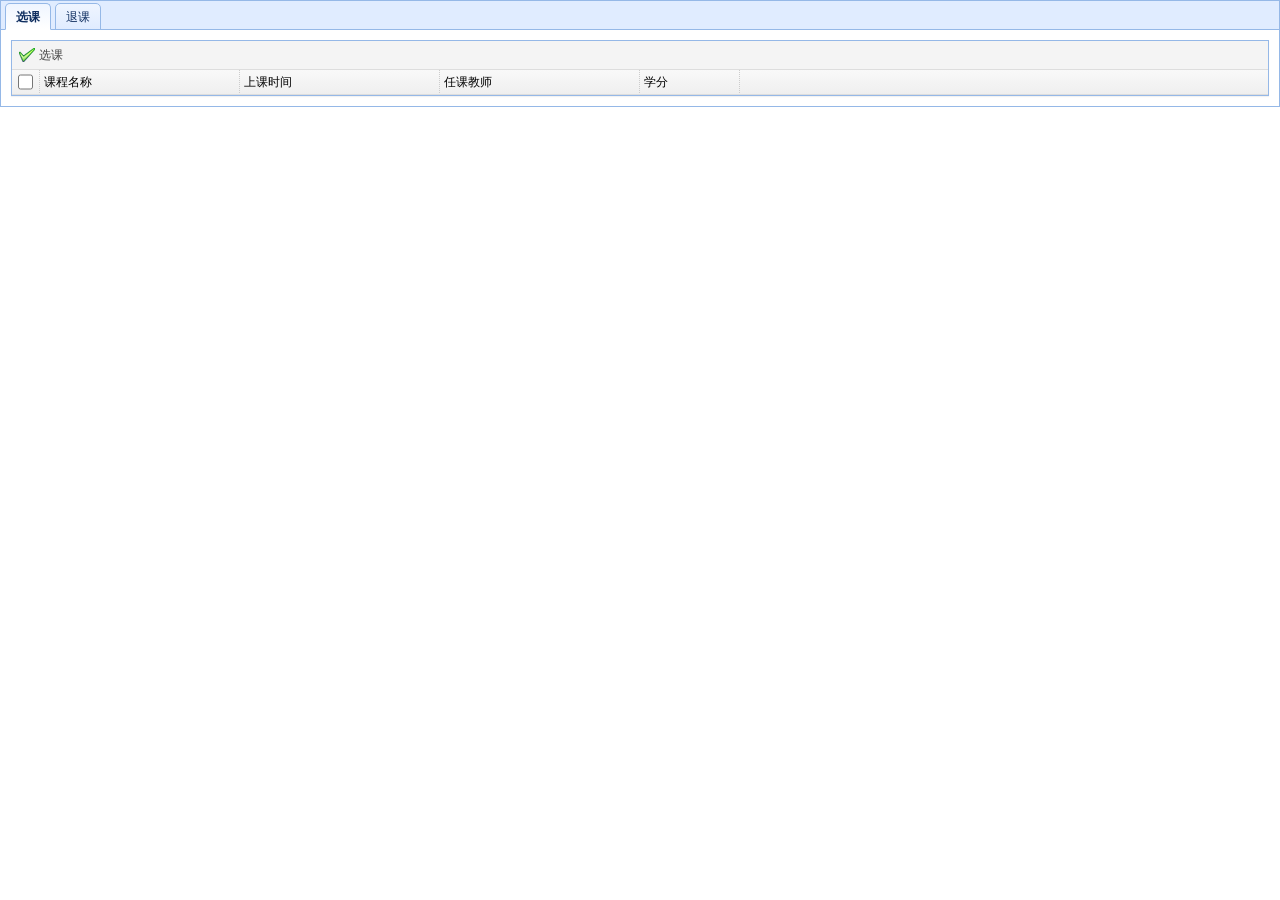
==== commit 386702cd: "init import" ====
--- a/src/main/webapp/index.html
+++ b/src/main/webapp/index.html
@@ -3,17 +3,126 @@
 <head>
     <meta charset="UTF-8">
     <title>首页</title>
-    <link rel="stylesheet" href="css/bootstrap.css" />
-    <link rel="stylesheet" href="css/jquery-ui.css" />
-    <link rel="stylesheet" href="css/easyui.css" />
-    <link rel="stylesheet" href="css/color.css" />
-    <link rel="stylesheet" href="css/icon.css" />
+    <link rel="stylesheet" href="css/bootstrap.css"/>
+    <link rel="stylesheet" href="css/jquery-ui.css"/>
+    <link rel="stylesheet" href="css/easyui.css"/>
+    <link rel="stylesheet" href="css/color.css"/>
+    <link rel="stylesheet" href="css/icon.css"/>
 </head>
 <body>
-
+<div class="easyui-tabs">
+    <div title="选课" style="padding:10px">
+        <table id="selected-dg"></table>
+    </div>
+    <div title="退课" style="padding:10px">
+        <table id="cancel-selected-dg"></table>
+    </div>
+</div>
 <script src="js/jquery-3.2.1.js"></script>
 <script src="js/bootstrap.js"></script>
 <script src="js/jquery-ui.js"></script>
 <script src="js/jquery.easyui.min.js"></script>
+<script>
+    let selectCheckedIds = [];
+    let cancelCheckedIds = [];
+    let sdg = $('#selected-dg').datagrid({
+        url: 'listNotSelected.do',
+        columns: [[
+            {field: 'id', title: 'ID', width: 100, checkbox: true},
+            {field: 'name', title: '课程名称', width: 200},
+            {field: 'teachTime', title: '上课时间', width: 200},
+            {field: 'teacher', title: '任课教师', width: 200},
+            {field: 'credit', title: '学分', width: 100}
+        ]],
+        toolbar: [{
+            iconCls: 'icon-ok',
+            text:"选课",
+            handler: function () {
+                $.ajax({
+                    url:"select.do",
+                    type:"POST",
+                    data:JSON.stringify(selectCheckedIds),
+                    dataType:"json",
+                    contentType:"application/json"
+                }).then(function (message) {
+                    selectCheckedIds = [];
+                    $('#selected-dg').datagrid('reload');
+                    $('#cancel-selected-dg').datagrid('reload');
+                    alert(message.msg);
+                },function (xhr) {
+                    alert(xhr.responseText);
+                });
+            }
+        }]
+    });
+    let cdg = $('#cancel-selected-dg').datagrid({
+        url: 'listSelected.do',
+        columns: [[
+            {field: 'id', title: 'ID', width: 100, checkbox: true},
+            {field: 'name', title: '课程名称', width: 200},
+            {field: 'teachTime', title: '上课时间', width: 200},
+            {field: 'teacher', title: '任课教师', width: 200},
+            {field: 'credit', title: '学分', width: 100}
+        ]],
+        toolbar: [{
+            iconCls: 'icon-cancel',
+            text:"退课",
+            handler: function () {
+                $.ajax({
+                    url:"cancel.do",
+                    type:"POST",
+                    data:JSON.stringify(cancelCheckedIds),
+                    dataType:"json",
+                    contentType:"application/json"
+                }).then(function (message) {
+                    cancelCheckedIds = [];
+                    $('#selected-dg').datagrid('reload');
+                    $('#cancel-selected-dg').datagrid('reload');
+                    alert(message.msg);
+                },function (xhr) {
+                    alert(xhr.responseText);
+                });
+            }
+        }]
+    });
+    $("#selected-dg").datagrid({
+        onCheck: function (rowIndex, rowData) {
+            selectCheckedIds.push(rowData.id);
+        },
+        onUncheck: function (rowIndex, rowData) {
+            selectCheckedIds = $.grep(selectCheckedIds, function (id) {
+                return id != rowData.id;
+            });
+        },
+        onCheckAll: function (rows) {
+            selectCheckedIds = [];
+            selectCheckedIds = rows.map(function (element, index) {
+                return element.id;
+            });
+        },
+        onUncheckAll: function (rows) {
+            selectCheckedIds = [];
+        }
+    });
+    $("#cancel-selected-dg").datagrid({
+        onCheck: function (rowIndex, rowData) {
+            cancelCheckedIds.push(rowData.id);
+        },
+        onUncheck: function (rowIndex, rowData) {
+            cancelCheckedIds = $.grep(cancelCheckedIds, function (id) {
+                return id != rowData.id;
+            });
+        },
+        onCheckAll: function (rows) {
+            cancelCheckedIds = [];
+            cancelCheckedIds = rows.map(function (element, index) {
+                return element.id;
+            });
+        },
+        onUncheckAll: function (rows) {
+            cancelCheckedIds = [];
+        }
+    });
+</script>
 </body>
 </html>
